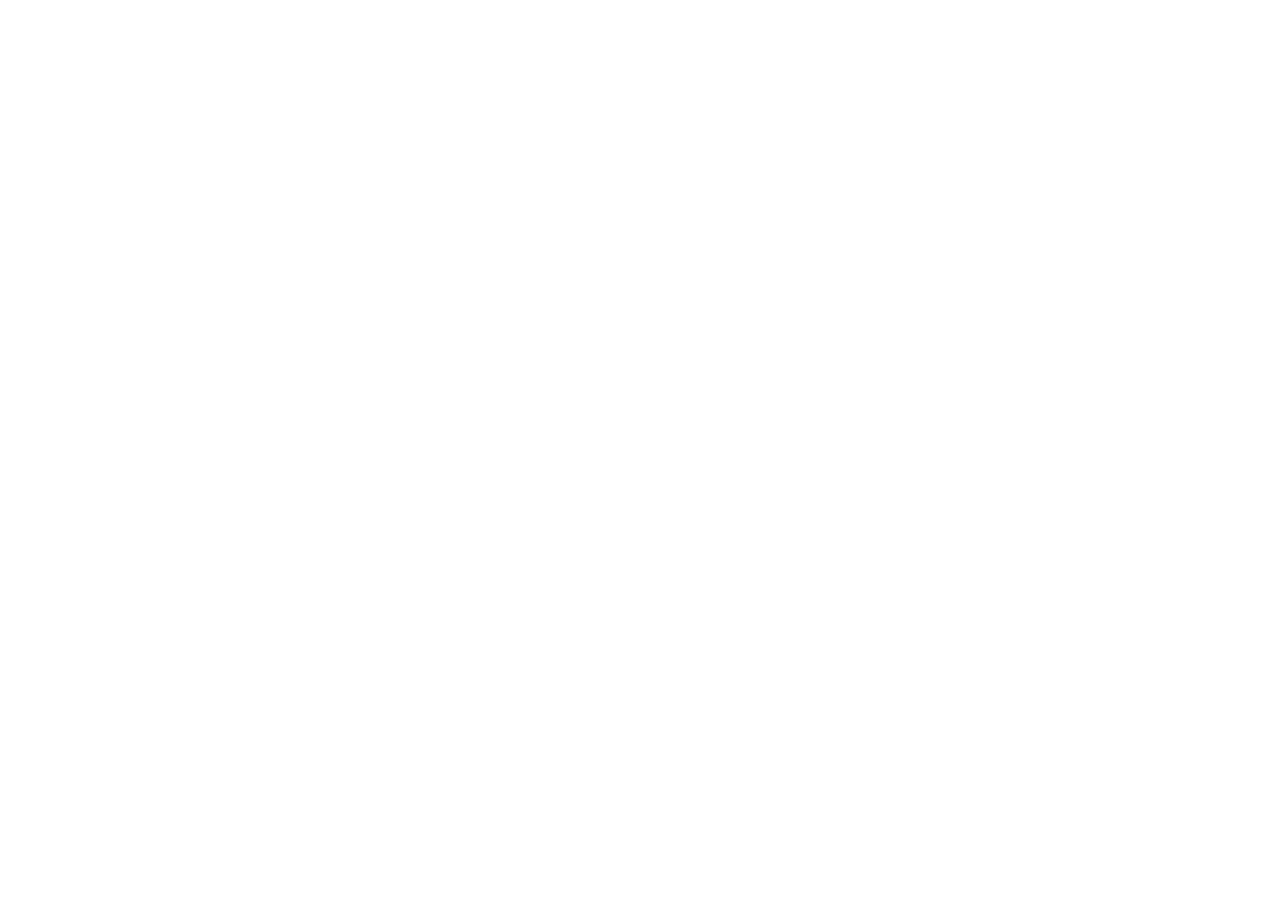
==== experiment/simulation/index.html @ cf4b11cc "Initial commit" ====
<!DOCTYPE html>
<html>
<head>
	<!-- Add CSS at the head of HTML file -->
    <link rel="stylesheet" href="./css/main.css">
</head>
<body>
		<!-- Your code goes here-->

	<!-- Add JS at the bottom of HTML file --> 
        <script src="./js/main.js"></script>
</body>
</html>
---- experiment/simulation/css/main.css ----
/* You CSS goes in here */
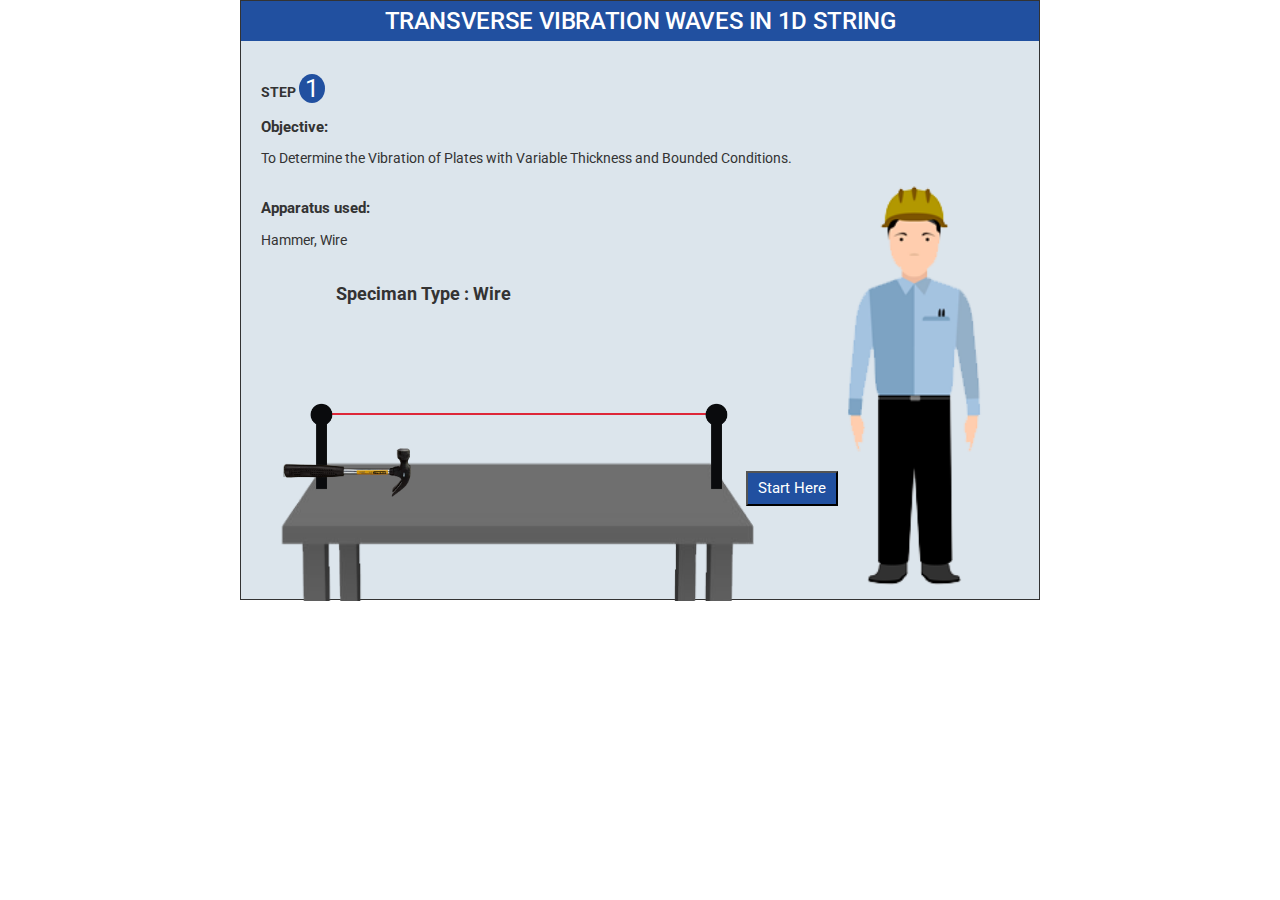
==== commit c86d311b: "mm001" ====
--- a/experiment/simulation/index.html
+++ b/experiment/simulation/index.html
@@ -1,13 +1,276 @@
 <!DOCTYPE html>
-<html>
+
+<html lang="en">
+
 <head>
-	<!-- Add CSS at the head of HTML file -->
-    <link rel="stylesheet" href="./css/main.css">
+
+    <meta charset="UTF-8">
+
+    <meta name="viewport" content="width=device-width, initial-scale=1.0">
+
+    <title>Virtual Labs</title>
+
+<!-- BEGIN BASE CSS STYLE -->
+    <link href="https://fonts.googleapis.com/css?family=Roboto:400,300,100,500,700,900" rel="stylesheet"type="text/css">
+    <link href="bootstrap.css" rel="stylesheet" type="text/css">
+    <link href="iitstyle.css" rel="stylesheet" type="text/css">
+    
+
+    <link href="font-awesome-4.7.0/css/font-awesome.min.css" rel="stylesheet" />
+
+    <link rel="stylesheet" href="style.css">
+
+    <script type="text/javascript" src="jquerymin.js"></script>
+
+    <script src="https://ajax.googleapis.com/ajax/libs/jquery/3.3.1/jquery.min.js"></script>
+
+    <script src="https://kit.fontawesome.com/afa6483c49.js" crossorigin="anonymous"></script>
+
+    <script type="text/javascript" src="main.js"></script>
+
+    <script>
+
+        var simsubscreennum=0;
+
+        var temp=0;
+
+    </script>
+
 </head>
-<body>
-		<!-- Your code goes here-->
-
-	<!-- Add JS at the bottom of HTML file --> 
-        <script src="./js/main.js"></script>
+
+<body style="margin:0; font-family: verdana;" >
+
+<table align="center">
+<tr><td>
+
+    <div id="simscreen">
+
+        <div id="title"><h3>Transverse Vibration Waves in 1D string</h3></div>
+
+
+
+         <!-- Scene 1 -->
+
+
+
+        <div class="simsubscreen" id="canvas1" ></br>
+
+            <strong class="incanvas">STEP</strong>
+
+            <span class="circlebg">&nbsp;1&nbsp;</span>
+
+            <p class="incanvas" style="font-size:15px;"><strong>Objective:</strong></p>
+
+            <p class="incanvas" style="font-size:14px;">To Determine the Vibration of Plates with Variable Thickness and Bounded Conditions.</p></br>
+
+            <p class="incanvas" style="font-size:15px;"><strong>Apparatus used:</strong></p>
+
+            <p class="incanvas" style="font-size:14px;">Hammer, Wire</p></br>
+
+
+            <img src="images/table.png" style="position: absolute; top: 400px; left: 20px; height: 150px; width: 500px;">
+            <img src="images/wirered.png" style="position: absolute; top: 360px; left: 70px; height: 6px; width: 395px;">
+            <img src="images/pin.png" style="position: absolute; top: 345px; left: 50px; height: 100px;">
+			<img src="images/pin.png" style="position: absolute; top: 345px; left: 445px; height: 100px;">
+			<img src="images/hammer.png" style="position: absolute; left: 5px; top: 290px; height: 130px; transform-origin: center bottom; transform: rotate(90deg); visibility: visible;">
+
+			<img src="images/man.png" style="position:absolute; left: 585px; top: 130px; height: 405px;" title="Man" />
+
+            <p class="incanvas" style="font-size:18px; text-align: center; position:absolute; left: 75px; top: 220px;"><strong>Speciman Type : Wire</strong></p>
+
+            <input type="button" id="nextButton1" style="position:absolute; left: 495px; top: 420px; cursor:pointer; font-size: 15px; background-color: #2150a0; padding-top: 5px; color: #FFF; padding-bottom: 5px" value="&nbsp;Start Here&nbsp;" onclick="navNext1()"/>
+
+        </div>
+<!----------------------
+            <img style="position:absolute; left:730px; top:480px; cursor:pointer;" id="nextButton1" onClick="navNext1()" src="Next.png" />
+---------------------->
+        
+
+
+        <!-- Step 2 -->
+
+
+        <div class="simsubscreen" id="canvas2" style="visibility:hidden;"></br>
+
+            <strong class="incanvas" style="position: absolute; left: 0px; top: 30px;">STEP</strong>
+
+            <span class="circlebg" style="position: absolute; left: 60px; top: 35px;">&nbsp;2&nbsp;</span>
+
+            <span style="position: absolute; left: 105px; top: 40px; visibility: ;" id="s1a">Select Following Parameters</span>
+            <span style="position: absolute; left: 105px; top: 40px; visibility: hidden;" id="s1b">Click on Hammer to hit on the wire</span>
+			<span style="position: absolute; left: 20px; top: 90px;"><strong>Case</strong></span>
+
+            <span style="position: absolute; left: 20px; top: 130px;"><strong>Length</strong></span>
+
+			<span style="position: absolute; left: 20px; top: 170px;"><strong>Diameter</strong></span>
+			
+            <span style="position: absolute; left: 20px; top: 210px;"><strong>Time</strong></span>
+
+            <select id="x1" style="position: absolute; left: 185px; top: 88px; width: 150px; padding-top: 2px; padding-bottom: 2px;">
+                
+                <option value="">--Select--</option>
+				<option value="bwor">Brick Wall on Right</option>
+				<option value="lslhsr">Light String on Left Heavy String on Right</option>
+				<option value="uc">Uniform Case</option>
+				<option value="hsllsr">Heavy String on Left Light String on Right</option>
+				<option value="zmsr">Zero Mass String on Right</option>
+
+            </select>
+
+			<select id="x2" style="position: absolute; left: 185px; top: 128px; width: 150px; padding-top: 2px; padding-bottom: 2px;">
+                
+                <option value="">--Select--</option>
+
+                <option>5 Cm</option>
+
+            </select>
+
+            <select id="x3" style="position: absolute; left: 185px; top: 168px; width: 150px; padding-top: 2px; padding-bottom: 2px;">
+                
+                <option value="">--Select--</option>
+
+                <option>0.1 mm</option>
+
+                <option>0.2 mm</option>
+
+            </select>
+            
+			<select id="x4" style="position: absolute; left: 185px; top: 208px; width: 150px; padding-top: 2px; padding-bottom: 2px;">
+                
+                <option value="">--Select--</option>
+
+                <option value="1/2">1/2 Sec.</option>
+
+                <option value="1">1 Sec.</option>
+
+                <option value="2">2 Sec.</option>
+
+            </select>
+
+            <span id="fillBox" style="position: absolute; left: 185px; top: 250px; color: red;"></span>
+
+            <input class="incanvas" id="show1" type="button" name="Submit" value="Submit" style="position: absolute; left: 15px; top: 235px; width: 65px;padding-top: 5px; padding-bottom: 5px; background-color: #2150a0; color: #FFF;" onclick="showhammer()"/>
+
+			<input class="incanvas" id="" type="button" name="Reset" value="Reset" style="position: absolute; left: 100px; top: 235px; width: 65px;padding-top: 5px; padding-bottom: 5px; background-color: #2150a0; color: #FFF;" onclick="reset()"/>
+
+			<img src="images/table.png" id="ttop" style="position: absolute; top: 400px; left: 20px; height: 150px; width: 500px; visibility: hidden;">
+<!-- Case 1 -->
+			<img src="images/Wavebg2.gif" id="gif1" style="position: absolute; top: 330px; left: 70px; height: 70px; width: 398px; visibility: hidden;" >
+<!-- Case 2 -->			
+			<img src="images/wave2bg.gif" id="gif2" style="position: absolute; top: 320px; left: 70px; height: 70px; width: 398px; visibility: hidden;" >
+<!-- Case 3 -->
+			<img src="images/wavebg3.gif" id="gif3" style="position: absolute; top: 330px; left: 70px; height: 70px; width: 398px; visibility: hidden;" >
+<!-- Case 4 -->
+			<img src="images/wavebg4.gif" id="gif4" style="position: absolute; top: 308px; left: 70px; height: 70px; width: 398px; visibility: hidden;" >
+<!-- Case 5 -->
+			<img src="images/wavebg5.gif" id="gif5" style="position: absolute; top: 330px; left: 70px; height: 70px; width: 398px; visibility: hidden;" >
+
+<!-- Case 1 -->
+			<img src="images/wirered.png" id="wiregif1" style="position: absolute; top: 360px; left: 70px; height: 6px; width: 395px; visibility: hidden;">
+<!-- Case 2 -->
+			<img src="images/wire90.png" id="wirerotate1" style="position: absolute; top: 355px; left: 186px; height: 4px; width: 250px; transform: rotate(90deg); visibility: hidden;">
+
+			<img src="images/wire2.png" id="wiregif2" style="position: absolute; top: 356px; left: 70px; height: 15px; width: 395px; visibility: hidden;">
+<!-- Case 3 -->
+			<img src="images/wirered.png" id="wiregif3" style="position: absolute; top: 363px; left: 70px; height: 4px; width: 395px; visibility: hidden;">
+<!-- Case 4 -->
+			<img src="images/wire90.png" id="wirerotate2" style="position: absolute; top: 355px; left: 80px; height: 4px; width: 250px; transform: rotate(90deg); visibility: hidden;">
+
+			<img src="images/wire3.png" id="wiregif4" style="position: absolute; top: 356px; left: 70px; height: 15px; width: 395px; visibility: hidden;">
+<!-- Case 5 -->
+			<img src="images/wire90.png" id="wirerotate3" style="position: absolute; top: 355px; left: 186px; height: 4px; width: 250px; transform: rotate(90deg); visibility: hidden;">
+
+			<img src="images/wirered.png" id="wiregif5" style="position: absolute; top: 360px; left: 70px; height: 6px; width: 395px; visibility: hidden;">
+
+<!-- pin and wall -->
+			<img src="images/pin.png" id="pinside1" style="position: absolute; top: 345px; left: 50px; height: 100px; visibility: hidden;">
+
+			<img src="images/pin.png" id="pinside2" style="position: absolute; top: 345px; left: 445px; height: 100px; visibility: hidden;">
+
+			<img src="images/wall.png" id="wallside1" style="position: absolute; top: 320px; left: 445px; height: 120px; visibility: hidden;">
+<!-- Case 1 -->
+			<img src="images/graph/bhc.jpg" id="graph1_1" style="position: absolute; top: 45px; left: 510px; height: 215px; border: 2px dashed #000; visibility: hidden;">
+			<img src="images/graph/bhr.jpg" id="graph1_2" style="position: absolute; top: 300px; left: 510px; height: 215px; border: 2px dashed #000; visibility: hidden;">
+<!-- Case 2 -->
+			<img src="images/graph/dummy.jpg" id="graph2_1" style="position: absolute; top: 45px; left: 510px; height: 215px; border: 2px dashed #000; visibility: hidden;">
+			<img src="images/graph/dummy.jpg" id="graph2_2" style="position: absolute; top: 300px; left: 510px; height: 215px; border: 2px dashed #000; visibility: hidden;">
+<!-- Case 3 -->
+			<img src="images/graph/bhc1.jpg" id="graph3_1" style="position: absolute; top: 45px; left: 510px; height: 215px; border: 2px dashed #000; visibility: hidden;">
+			<img src="images/graph/bhc1.jpg" id="graph3_2" style="position: absolute; top: 300px; left: 510px; height: 215px; border: 2px dashed #000; visibility: hidden;">
+<!-- Case 4 -->
+			<img src="images/graph/dummy.jpg" id="graph4_1" style="position: absolute; top: 45px; left: 510px; height: 215px; border: 2px dashed #000; visibility: hidden;">
+			<img src="images/graph/dummy.jpg" id="graph4_2" style="position: absolute; top: 300px; left: 510px; height: 215px; border: 2px dashed #000; visibility: hidden;">
+<!-- Case 5 -->
+			<img src="images/graph/bhc2.jpg" id="graph5_1" style="position: absolute; top: 45px; left: 510px; height: 215px; border: 2px dashed #000; visibility: hidden;">
+			<img src="images/graph/bhr2.jpg" id="graph5_2" style="position: absolute; top: 300px; left: 510px; height: 215px; border: 2px dashed #000; visibility: hidden;">
+			<img src="images/mode02.gif" id="graph2" style="position: absolute; top: 45px; left: 360px; height: 215px; border: 2px dashed #000; visibility: hidden;">
+
+			
+            
+            
+
+			<!-- <img src="images/platesurface.png" id="platetop1"  style="position: absolute; top: 295px; left: 155px; height: 220px; visibility: hidden;"> -->
+
+			<img src="images/hammer.png" id="hammer1"  style="position: absolute; left: 5px; top: 290px; height: 130px; transform-origin: center bottom; transform: rotate(90deg); visibility: visible; visibility: hidden;">
+			
+            <span class="blink_me" id="hammerarrow1" style="position:absolute; font-size: 35px; left: 100px; top: 415px; visibility: hidden;"><strong><i class="fa fa-arrow-up"></i></strong></span>
+
+			<img src="images/transbox.png" id="cond1"  style="position: absolute; left: 30px; top: 390px; width: 135px; height: 65px; visibility: hidden;" onclick="showgraph1()">
+			<img src="images/transbox.png" id="cond2"  style="position: absolute; left: 30px; top: 390px; width: 135px; height: 65px; visibility: hidden;" onclick="showgraph2()">
+			<img src="images/transbox.png" id="cond3"  style="position: absolute; left: 30px; top: 390px; width: 135px; height: 65px; visibility: hidden;" onclick="showgraph3()">
+			<img src="images/transbox.png" id="cond4"  style="position: absolute; left: 30px; top: 390px; width: 135px; height: 65px; visibility: hidden;" onclick="showgraph4()">
+			<img src="images/transbox.png" id="cond5"  style="position: absolute; left: 30px; top: 390px; width: 135px; height: 65px; visibility: hidden;" onclick="showgraph5()">
+
+            <!--Blinking arrowcubox  -->
+            <span class="blink_me" id="arrowcubox" style="position:absolute; font-size: 40px; left:735px; top:440px; color: ; visibility: hidden;"><strong><i class="fa fa-arrow-down"></i></strong></span>
+
+            <img src="images/Next.png" style="position:absolute; left:730px; top:480px; cursor:pointer; visibility: hidden;" id="nextButton2" onClick="navNext2()"  />
+
+        </div>
+
+ 
+
+        <!-- Step 3 -->
+
+
+
+        <div class="simsubscreen" id="canvas3" style="visibility:hidden;"></br>
+
+            <strong class="incanvas">STEP</strong>
+
+            <span class="circlebg">&nbsp;3&nbsp;</span>
+
+            <p class="steptext">&nbsp;Click on the cubes to take them out of the curing tank.</p><br><br>
+
+
+
+
+
+            <!--Blinking arrowcuringnext  -->
+            <span class="blink_me" id="arrowcuringnext" style="position:absolute; font-size: 40px; left:730px; top:430px; visibility: ;"><strong><i class="fa fa-arrow-down"></i></strong></span>    
+
+            <img src="images/Next.png" style="position:absolute; left:730px; top:480px; cursor:pointer; visibility: ;" id="nextButton3" onClick="navNext3()" />
+
+                    
+
+            <!---img style="position:absolute; left:10px; top:480px; cursor:pointer;" id="backButton3" onClick="navBack3()" src="Back.png" /--->
+
+        </div>
+
+      
+
+    </div><!--- First Div---->
+    
+</td></tr>
+</table>
+
 </body>
+<!---i class="fa fa-arrow-right" style="color: #82C91E"></i>
+<i class="fa fa-arrow-left" style="color: #82C91E"></i>
+<i class="fa fa-arrow-down" style="color: #82C91E"></i>
+<i class="fa fa-arrow-up" style="color: #82C91E"></i>
+<i class="fa fa-chevron-circle-right" style="color: #82C91E"></i>
+<i class="fas fa-hand-point-right" style="color: #82C91E"></i--->
 </html>
+
+
--- a/experiment/simulation/iitstyle.css
+++ b/experiment/simulation/iitstyle.css
@@ -0,0 +1,14769 @@
+/* --------------------------------------
+
+1. Loading
+2. Bootstrap Overrides
+3. Typography
+4. Tables
+5. Form controls
+6. Buttons component
+7. Dropdown menu
+8. Nav bars
+9. Pagination
+10. Progress bar
+11. Labels & Badges
+12. Thumbnails
+13. Media
+14. List groups
+15. Panels
+16. Breadcrumb
+17. Search
+18. Footer
+19. Main Content
+20. Pulse
+21. To Top
+22. Menu Icons
+23. Office Sidebar
+24. Smart Forms
+25. Webkit Scrollbar
+26. login modal
+27. Enlarge Panel
+28. Accordion
+29. Video Alert
+30. Button
+31. Carousel
+32. Panel
+33. Map
+34. Chartist
+35. Cards
+36. Table-dark
+37. 404
+38. Container
+39. Cookie Modal
+40. Invoice
+41. Market Buttons
+42. login
+43. CHat Application
+44. Fullcalendar
+45. Scrumboard
+46. Dropzone
+47. Widget Weather
+48. Sidebar
+--------------------------------------------------------*/
+/** ************************************* **
+	DO NOT CHANGE ANYTHING HERE!
+	REWRITE IN A CUSTOM CSS FILE IF REQUIRED!
+ ** ************************************* **/
+
+@import url('custom.css');
+@import url('../plugins/animate/animate.min.css');
+@import url('../plugins/awesome-bootstrap-checkbox/awesome-bootstrap-checkbox.css');
+@import url('../fonts/font-awesome-4.7.0/css/font-awesome.min.css');
+@import url('../fonts/ionicons/css/ionicons.min.css');
+@import url('../fonts/simple-line-icons/css/simple-line-icons.css');
+@import url('../fonts/line-icons/line-icons.css');
+@import url('../fonts/line-icons-pro/line-icons-pro.css');
+@import url('../fonts/linea/arrows/linea-icons.css');
+@import url('../fonts/linea/basic/linea-icons.css');
+@import url('../fonts/linea/ecommerce/linea-icons.css');
+@import url('../fonts/linea/software/linea-icons.css');
+@import url('../fonts/material_icon/icon.css');
+@import url('../fonts/weather-icons/css/weather-icons.css');
+@import url('../fonts/weather-icons/css/weather-icons-wind.css');
+@import url('../fonts/ionicons/css/ionicons.min.css');
+
+/**	1. Loading
+*************************************************** **/
+.preloader .loading h2, .preloader .loading .progress {
+    display: none;
+}
+
+.preloader {
+    position: fixed !important;
+    top: 0;
+    left: 0;
+    bottom: 0;
+    right: 0;
+    background: #FFFFFF;
+    z-index: 99999;
+}
+
+.preloader:after {
+    content: "loading..";
+    position: absolute;
+    top: 45%;
+    left: 49.7%;
+    margin: 20px 0 0 -15px;
+}
+
+.loading {
+    width: 60px;
+    height: 60px;
+    position: absolute;
+    top: 43%;
+    left: 50%;
+    margin: -20px 0 0 -20px;
+}
+
+
+.lds-circle {
+    display: inline-block;
+    transform: translateZ(1px);
+}
+
+.lds-circle > div {
+    display: inline-block;
+    width: 50px;
+    height: 50px;
+    margin: 0;
+    background: #4076e0;
+    animation: lds-circle 2.4s cubic-bezier(0, 0.2, 0.8, 1) infinite;
+}
+
+@keyframes lds-circle {
+    0%, 100% {
+        animation-timing-function: cubic-bezier(0.5, 0, 1, 0.5);
+    }
+    0% {
+        transform: rotateY(0deg);
+    }
+    50% {
+        transform: rotateY(1800deg);
+        animation-timing-function: cubic-bezier(0, 0.5, 0.5, 1);
+    }
+    100% {
+        transform: rotateY(3600deg);
+    }
+}
+
+/**	2. Bootstrap Overrides
+*************************************************** **/
+body *:not(.fa):not([class^="icon-"]):not(.material-icons):not(.icons):not(.wi):not(.glyphicon):not(.icon) {
+    font-family: "Roboto", Helvetica Neue, Helvetica, Arial, sans-serif !important;
+}
+
+html {
+    height: 100%;
+}
+
+body {
+    position: relative;
+    min-height: 100%;
+    background-color: #ffffff;
+    overflow-x: hidden !important;
+}
+
+a {
+    cursor: pointer;
+    text-decoration: none !important;
+}
+
+a:focus {
+    outline: 0;
+}
+
+figure {
+    position: relative;
+}
+
+figcaption {
+    position: absolute;
+    bottom: 0;
+    opacity: 0;
+    visibility: hidden;
+    width: 100%;
+    color: #fff;
+    padding: 10px 15px;
+    z-index: 2;
+    background-color: rgba(0, 0, 0, 0.7);
+    -webkit-transition: all ease-in-out 0.2s;
+    -o-transition: all ease-in-out 0.2s;
+    transition: all ease-in-out 0.2s;
+}
+
+figure:hover figcaption {
+    opacity: 1;
+    visibility: visible;
+}
+
+.hr-condensed {
+    margin-top: 10px;
+    margin-bottom: 10px;
+}
+
+.row-seamless {
+    margin-left: 0;
+    margin-right: 0;
+}
+
+.row-seamless > div[class*=col-] {
+    padding-left: 0;
+    padding-right: 0;
+}
+
+.navbar-default {
+    background-color: #ffffff;
+    /*background-color: #E0FFFF; */      /* header color */
+    border-color: #e7e7e7;
+    /*box-shadow: 5px 10px #E6E7EC;*/
+    /*-webkit-box-shadow: 0 7px 6px -6px #777;
+       -moz-box-shadow: 0 7px 6px -6px #777;
+            box-shadow: 0 7px 6px -6px #777;*/  /* header shadow */
+} 
+
+.navbar-default .navbar-nav > .active > a, .navbar-default .navbar-nav > .active > a:hover, .navbar-default .navbar-nav > .active > a:focus,
+.navbar-default .navbar-nav > .open > a, .navbar-default .navbar-nav > .open > a:hover, .navbar-default .navbar-nav > .open > a:focus {
+    background-color: #ffffff;
+    /*background-color: #40ADF4;*/
+    /*color: #fff; */ /* active text color */
+}
+
+.navbar.navbar-default.navbar-transparent.affix {
+    border-bottom: 1px solid #dddddd;
+}
+
+.panel,
+.panel-heading,
+.alert,
+.label,
+.btn,
+.dropdown-menu,
+.img-thumbnail,
+.modal-content,
+.pagination a,
+.input-sm,
+.form-control,
+.checkbox label::before,
+.thumbnail,
+.input-group-addon,
+.fc-state-default.fc-corner-left,
+.fc-state-default.fc-corner-right,
+.fc-event,
+.sweet-alert,
+.sweet-alert input,
+.ranges li,
+.popover-title,
+.popover,
+.select2-container--default .select2-selection--single,
+.select2-container--default .select2-selection--multiple,
+.nav-tabs > li > a {
+    border-radius: 0 !important;
+}
+
+.fa {
+    speak: none;
+    font-style: normal;
+    font-weight: normal;
+    font-variant: normal;
+    text-transform: none;
+    line-height: 1;
+    min-width: 1em;
+    display: inline-block;
+    text-align: center;
+    font-size: 16px;
+    vertical-align: middle;
+    position: relative;
+    top: -1px;
+    /*color: #a0a0a0;*/
+    -webkit-font-smoothing: antialiased;
+}
+
+/**	3. Typography
+*************************************************** **/
+h1,
+h2,
+h3,
+h4,
+h5,
+h6,
+.h1,
+.h2,
+.h3,
+.h4,
+.h5,
+.h6 {
+    letter-spacing: -0.015em;
+}
+
+h1 > .label,
+h2 > .label,
+h3 > .label,
+h4 > .label,
+h5 > .label,
+h6 > .label,
+.h1 > .label,
+.h2 > .label,
+.h3 > .label,
+.h4 > .label,
+.h5 > .label,
+.h6 > .label,
+h1 > .badge,
+h2 > .badge,
+h3 > .badge,
+h4 > .badge,
+h5 > .badge,
+h6 > .badge,
+.h1 > .badge,
+.h2 > .badge,
+.h3 > .badge,
+.h4 > .badge,
+.h5 > .badge,
+.h6 > .badge {
+    vertical-align: middle;
+    margin-top: -2px;
+}
+
+h1 > .label.pull-right,
+h2 > .label.pull-right,
+h3 > .label.pull-right,
+h4 > .label.pull-right,
+h5 > .label.pull-right,
+h6 > .label.pull-right,
+.h1 > .label.pull-right,
+.h2 > .label.pull-right,
+.h3 > .label.pull-right,
+.h4 > .label.pull-right,
+.h5 > .label.pull-right,
+.h6 > .label.pull-right,
+h1 > .badge.pull-right,
+h2 > .badge.pull-right,
+h3 > .badge.pull-right,
+h4 > .badge.pull-right,
+h5 > .badge.pull-right,
+h6 > .badge.pull-right,
+.h1 > .badge.pull-right,
+.h2 > .badge.pull-right,
+.h3 > .badge.pull-right,
+.h4 > .badge.pull-right,
+.h5 > .badge.pull-right,
+.h6 > .badge.pull-right {
+    margin-top: 3px;
+}
+
+h1 small,
+h2 small,
+h3 small,
+h4 small,
+h5 small,
+h6 small,
+.h1 small,
+.h2 small,
+.h3 small,
+.h4 small,
+.h5 small,
+.h6 small {
+    font-size: 13px;
+}
+
+h1 small.display-block,
+h2 small.display-block,
+h3 small.display-block,
+h4 small.display-block,
+h5 small.display-block,
+h6 small.display-block,
+.h1 small.display-block,
+.h2 small.display-block,
+.h3 small.display-block,
+.h4 small.display-block,
+.h5 small.display-block,
+.h6 small.display-block {
+    margin-top: 3px;
+}
+
+h1 > [class*=icon-],
+h2 > [class*=icon-],
+h3 > [class*=icon-],
+.h1 > [class*=icon-],
+.h2 > [class*=icon-],
+.h3 > [class*=icon-] {
+    top: -2px;
+}
+
+h1 small,
+h2 small,
+h3 small,
+.h1 small,
+.h2 small,
+.h3 small {
+    font-size: 13px;
+}
+
+.heading-divided {
+    margin-bottom: 15px;
+    padding-bottom: 10px;
+    border-bottom: 1px solid #ddd;
+}
+
+a,
+button,
+input,
+textarea {
+    outline: 0;
+}
+
+mark,
+.mark {
+    background-color: #333333;
+    padding: 2px 6px;
+    color: #fff;
+}
+
+a.text-muted:hover {
+    color: #333333;
+}
+
+svg {
+    display: block;
+}
+
+.svg-inline svg {
+    display: inline-block;
+}
+
+.svg-center svg {
+    margin: auto;
+}
+
+.no-transitions * {
+    -webkit-transition: none !important;
+    -o-transition: none !important;
+    transition: none !important;
+}
+
+.btn,
+.navbar-link,
+.nav-tabs > li > a,
+.nav-tabs > li > a:after,
+.nav-pills > li > a,
+.nav li > a > .label,
+.nav li > a > .badge,
+.breadcrumb > li > a,
+.breadcrumb-elements > li > a,
+.tt-suggestion,
+.tokenfield .token,
+.selectboxit-btn,
+.bootstrap-select .btn-default,
+.select2-results__option,
+.select2-selection__choice__remove,
+.dropdown-menu > li > a,
+.dropdown-menu > li > label,
+.wizard .actions a,
+.checker span:after,
+.choice span:after,
+.selectboxit-option-anchor,
+.dt-autofill-list ul li,
+.dt-autofill-button .btn,
+.dataTable .select-checkbox:before,
+.dataTable .select-checkbox:after,
+.pika-button,
+.sp-input,
+.navbar-nav > li > a,
+.dropdown-content-footer a,
+.icons-list > li > a,
+.picker__nav--prev,
+.picker__nav--next,
+.multiselect.btn-default,
+.list-group-item,
+.pagination > li > a,
+.pagination > li > span,
+.pager > li > a,
+.pager > li > span,
+.datepicker-dropdown .day,
+a.label,
+a.badge,
+.ui-datepicker-buttonpane > button,
+.ui-button,
+.ui-menu-item,
+.ui-selectmenu-button,
+.ui-datepicker a,
+.media-link,
+.menu-list li > a,
+.plupload_file_action > a,
+.dataTables_paginate .paginate_button,
+.dataTables_filter input,
+.dt-button,
+.picker__list-item,
+.picker__day,
+.picker__footer,
+.sp-replacer,
+.sp-cancel,
+.sp-choose,
+.sp-palette-toggle,
+.daterangepicker td,
+.daterangepicker th,
+.noUi-handle,
+.fc-button,
+.plupload_button,
+.picker__footer button,
+.picker__list button,
+.AnyTime-btn,
+.plupload_filelist li,
+.password-indicator-group.input-group-addon,
+.password-indicator-label-absolute,
+.select2-selection--single:not([class*=bg-]),
+.select2-selection--multiple:not([class*=bg-]) .select2-selection__choice,
+.bootstrap-select.btn-group .dropdown-menu > li > a .check-mark {
+    -webkit-transition: all ease-in-out 0.15s;
+    -o-transition: all ease-in-out 0.15s;
+    transition: all ease-in-out 0.15s;
+}
+
+.close,
+.tag [data-role="remove"] {
+    -webkit-transition: opacity ease-in-out 0.15s;
+    -o-transition: opacity ease-in-out 0.15s;
+    transition: opacity ease-in-out 0.15s;
+}
+
+.checker span {
+    -webkit-transition: border-color ease-in-out 0.15s;
+    -o-transition: border-color ease-in-out 0.15s;
+    transition: border-color ease-in-out 0.15s;
+}
+
+.table tr,
+.table th,
+.table td,
+.htContextMenu td,
+.ranges ul li {
+    -webkit-transition: background-color ease-in-out 0.15s;
+    -o-transition: background-color ease-in-out 0.15s;
+    transition: background-color ease-in-out 0.15s;
+}
+
+.letter-icon {
+    width: 16px;
+    display: block;
+}
+
+.content-divider {
+    text-align: center;
+    position: relative;
+    z-index: 1;
+}
+
+.content-divider > span {
+    background-color: #f5f5f5;
+    display: inline-block;
+    padding-left: 12px;
+    padding-right: 12px;
+}
+
+.panel .content-divider > span,
+.tab-content-bordered .content-divider > span,
+.modal .content-divider > span {
+    background-color: #fff;
+}
+
+.content-divider > span:before {
+    content: "";
+    position: absolute;
+    top: 50%;
+    left: 0;
+    height: 1px;
+    background-color: #ddd;
+    width: 100%;
+    z-index: -1;
+}
+
+.icon-object {
+    border-radius: 50%;
+    text-align: center;
+    margin: 10px;
+    border-width: 3px;
+    border-style: solid;
+    padding: 20px;
+    display: inline-block;
+}
+
+.icon-object > i {
+    font-size: 32px;
+    top: 0;
+}
+
+.img-preview {
+    max-height: 70px;
+}
+
+.video-container {
+    position: relative;
+    padding-bottom: 56.25%;
+    height: 0;
+    overflow: hidden;
+}
+
+.video-container iframe,
+.video-container object,
+.video-container embed {
+    position: absolute;
+    top: 0;
+    left: 0;
+    width: 100%;
+    height: 100%;
+}
+
+.position-left {
+    margin-right: 7px;
+}
+
+.position-right {
+    margin-left: 7px;
+}
+
+.bg-dark {
+    background-color: #333333 !important;
+    color: #fff;
+}
+
+a.bg-dark:hover,
+a.bg-dark:focus {
+    background-color: #222222;
+}
+
+.bg-primary {
+    color: #fff;
+    background-color: #4076e0;
+}
+
+a.bg-primary:hover,
+a.bg-primary:focus {
+    background-color: #0069d9;
+}
+
+.bg-success {
+    color: #fff;
+    background-color: #28a745;
+}
+
+a.bg-success:hover,
+a.bg-success:focus {
+    background-color: #3d8b40;
+}
+
+a.bg-success:hover,
+a.bg-success:focus {
+    background-color: #28a745;
+}
+
+.bg-info {
+    color: #fff;
+    background-color: #17a2b8;
+}
+
+a.bg-info:hover,
+a.bg-info:focus {
+    background-color: #008fa1;
+}
+
+a.bg-info:hover,
+a.bg-info:focus {
+    background-color: #17a2b8;
+}
+
+.bg-warning {
+    color: #fff;
+    background-color: #ffc107;
+}
+
+a.bg-warning:hover,
+a.bg-warning:focus {
+    background-color: #ee3900;
+}
+
+a.bg-warning:hover,
+a.bg-warning:focus {
+    background-color: #ffc107;
+}
+
+.bg-danger {
+    color: #fff;
+    background-color: #dc3545;
+}
+
+a.bg-danger:hover,
+a.bg-danger:focus {
+    background-color: #ea1c0d;
+}
+
+a.bg-danger:hover,
+a.bg-danger:focus {
+    background-color: #dc3545;
+}
+
+#header {
+    margin: 0;
+    padding: 0;
+    position: relative;
+    border-bottom-width: 0;
+}
+
+@media (min-width: 768px) {
+    .page-header-fixed {
+        position: fixed;
+        top: 0;
+        left: 0;
+        right: 0;
+        z-index: 1030;
+    }
+}
+
+@media (max-width: 768px) {
+    .has-fixed-header {
+        padding-top: 0 !important;
+    }
+}
+
+#header {
+    background-color: #ffffff;
+    color: #fff;
+    margin-bottom: 0px;
+}
+
+#header .page-title small {
+    color: rgba(255, 255, 255, 0.5);
+}
+
+#header .form-control-feedback,
+#header .input-group-addon {
+    color: rgba(255, 255, 255, 0.75);
+}
+
+#header .heading-text > a {
+    color: #fff;
+}
+
+#header .form-control {
+    border-bottom-color: rgba(255, 255, 255, 0.3);
+    color: #fff;
+}
+
+#header .form-control::-moz-placeholder {
+    color: rgba(255, 255, 255, 0.75);
+    opacity: 1;
+}
+
+#header .form-control:-ms-input-placeholder {
+    color: rgba(255, 255, 255, 0.75);
+}
+
+#header .form-control::-webkit-input-placeholder {
+    color: rgba(255, 255, 255, 0.75);
+}
+
+#header .form-control:focus {
+    border-bottom-color: #fff;
+    -webkit-box-shadow: 0 1px 0 #fff;
+    box-shadow: 0 1px 0 #fff;
+}
+
+.text-highlight {
+    padding: 4px 6px;
+}
+
+.text-size-large {
+    font-size: 14px;
+}
+
+.text-size-base {
+    font-size: 13px;
+}
+
+.text-size-small {
+    font-size: 12px;
+}
+
+.text-size-mini {
+    font-size: 11px;
+}
+
+ul,
+ol {
+    padding-left: 25px;
+}
+
+.list > li,
+.list > li .list > li {
+    margin-top: 7px;
+}
+
+.list > li:first-child {
+    margin-top: 0;
+}
+
+.list-condensed > li,
+.list-condensed > li .list > li {
+    margin-top: 3px;
+}
+
+.list-extended > li,
+.list-extended > li .list > li {
+    margin-top: 11px;
+}
+
+ul.list-square {
+    list-style-type: square;
+}
+
+ul.list-circle {
+    list-style-type: circle;
+}
+
+.list-inline {
+    margin-left: 0;
+    font-size: 0;
+}
+
+.list-inline > li {
+    padding-left: 0;
+    padding-right: 20px;
+    font-size: 13px;
+}
+
+.list-inline > li:last-child {
+    padding-right: 0;
+}
+
+.list-inline-condensed > li {
+    padding-right: 10px;
+}
+
+.list-inline-separate > li {
+    padding-right: 20px;
+    position: relative;
+}
+
+.list-inline-separate > li:before {
+    content: '\2022';
+    position: absolute;
+    right: 8px;
+    color: #ccc;
+    top: 1px;
+}
+
+.list-inline-separate > li:last-child:before {
+    content: none;
+}
+
+.list-inline-bordered > li {
+    margin-right: 20px;
+    border-right: 1px solid #ddd;
+}
+
+.list-inline-bordered > li:last-child {
+    border-right: 0;
+}
+
+.list-icons {
+    padding-left: 0;
+}
+
+.list-icons li {
+    list-style: none;
+}
+
+.list-icons li i {
+    margin-right: 7px;
+}
+
+.list-feed {
+    margin: 0;
+    padding: 7px 0;
+    list-style: none;
+}
+
+.list-feed > li {
+    position: relative;
+    margin: 0;
+    padding-bottom: 20px;
+    padding-left: 28px;
+}
+
+.list-feed > li:before {
+    content: '';
+    position: absolute;
+    left: 0;
+    top: 5px;
+    width: 8px;
+    height: 8px;
+    background-color: #fff;
+    display: inline-block;
+    border-radius: 50%;
+    border: 2px solid #607D8B;
+    z-index: 3;
+}
+
+.list-feed > li:after {
+    content: '';
+    position: absolute;
+    top: 5px;
+    left: 3px;
+    bottom: -7px;
+    width: 0;
+    border-left: 1px solid #607D8B;
+    border-right: 1px solid #607D8B;
+    z-index: 2;
+}
+
+.list-feed > li:first-child:after {
+    top: 8px;
+}
+
+.list-feed > li:last-child {
+    padding-bottom: 0;
+}
+
+.list-feed > li:last-child:after {
+    content: none;
+}
+
+.list-feed > li[class*=border-]:before,
+.list-feed > li[class*=border-]:after {
+    border-color: inherit;
+}
+
+.list-feed-solid > li:before {
+    content: '';
+    width: 0;
+    height: 0;
+    border-width: 4px;
+}
+
+.list-feed-square > li:before {
+    content: '';
+}
+
+.list-feed-rhombus > li:before {
+    content: '';
+    -webkit-transform: rotate(45deg);
+    -ms-transform: rotate(45deg);
+    -o-transform: rotate(45deg);
+    transform: rotate(45deg);
+}
+
+.list-feed-time > li {
+    margin-left: 48px;
+}
+
+.list-feed-time > li .feed-time {
+    position: absolute;
+    left: -48px;
+    top: 0;
+    font-size: 12px;
+}
+
+.icons-list {
+    margin: 0;
+    padding: 0;
+    list-style: none;
+    line-height: 1;
+    font-size: 0;
+}
+
+.icons-list > li {
+    position: relative;
+    display: inline-block;
+    margin-left: 5px;
+    font-size: 13px;
+}
+
+.icons-list > li:first-child {
+    margin-left: 0;
+}
+
+.icons-list > li > a {
+    color: inherit;
+    display: block;
+    opacity: 1;
+    filter: alpha(opacity=100);
+}
+
+.icons-list > li > a:hover,
+.icons-list > li > a:focus {
+    opacity: 0.75;
+    filter: alpha(opacity=75);
+}
+
+.icons-list > li > a > i {
+    top: 0;
+}
+
+.icons-list > li > a > .caret {
+    margin-top: 0;
+    margin-bottom: 0;
+}
+
+.icons-list-extended > li {
+    margin-left: 10px;
+}
+
+dl {
+    margin-bottom: 0;
+}
+
+dt {
+    margin-bottom: 5px;
+    font-weight: 500;
+}
+
+dd + dt {
+    margin-top: 20px;
+}
+
+@media (min-width: 768px) {
+    .dl-horizontal dt + dd {
+        margin-top: 20px;
+    }
+
+    .dl-horizontal dt:first-child + dd {
+        margin-top: 0;
+    }
+}
+
+blockquote {
+    margin: 0;
+}
+
+blockquote img {
+    height: 42px;
+    float: left;
+    margin-right: 20px;
+}
+
+blockquote img.pull-right {
+    margin-right: 0;
+    margin-left: 20px;
+}
+
+blockquote footer,
+blockquote small,
+blockquote .small {
+    font-size: 13px;
+    margin-top: 7px;
+    display: block;
+}
+
+.blockquote-reverse,
+blockquote.pull-right {
+    padding-right: 20px;
+}
+
+code {
+    word-wrap: break-word;
+}
+
+kbd {
+    font-size: 11px;
+    vertical-align: text-top;
+    -webkit-box-shadow: none;
+    box-shadow: none;
+}
+
+pre {
+    padding: 20px;
+    margin: 0;
+    -moz-tab-size: 4;
+    -o-tab-size: 4;
+    tab-size: 4;
+    -webkit-hyphens: none;
+    -moz-hyphens: none;
+    -ms-hyphens: none;
+    hyphens: none;
+}
+
+/**	4. Tables
+*************************************************** **/
+th {
+    font-weight: 500;
+}
+
+.table {
+    margin-bottom: 0;
+}
+
+.table > thead > tr > th,
+.table > tbody > tr > th,
+.table > tfoot > tr > th,
+.table > thead > tr > td,
+.table > tbody > tr > td,
+.table > tfoot > tr > td {
+    vertical-align: middle;
+}
+
+.panel[class*=bg-] .table > thead > tr > th,
+.table[class*=bg-] > thead > tr > th,
+.panel[class*=bg-] .table > tbody > tr > th,
+.table[class*=bg-] > tbody > tr > th,
+.panel[class*=bg-] .table > tfoot > tr > th,
+.table[class*=bg-] > tfoot > tr > th,
+.panel[class*=bg-] .table > thead > tr > td,
+.table[class*=bg-] > thead > tr > td,
+.panel[class*=bg-] .table > tbody > tr > td,
+.table[class*=bg-] > tbody > tr > td,
+.panel[class*=bg-] .table > tfoot > tr > td,
+.table[class*=bg-] > tfoot > tr > td {
+    border-color: rgba(255, 255, 255, 0.2);
+}
+
+.table tr[class*=bg-] > td,
+.table tr[class*=bg-] > th {
+    border-color: #fff;
+}
+
+.table tr > td[class*=bg-],
+.table tr > th[class*=bg-] {
+    border-color: #fff;
+}
+
+.table > thead > tr[class*=border-bottom-] > th,
+.table > thead > tr[class*=border-bottom-] > td {
+    border-bottom-color: inherit;
+}
+
+.table > tbody > tr[class*=border-top-] > th,
+.table > tfoot > tr[class*=border-top-] > th,
+.table > tbody > tr[class*=border-top-] > td,
+.table > tfoot > tr[class*=border-top-] > td {
+    border-top-color: inherit;
+}
+
+.table > thead > tr > th {
+    border-bottom: 1px solid #bbb;
+}
+
+.table > tfoot > tr > th {
+    border-top: 1px solid #bbb;
+}
+
+.table .table {
+    background-color: #fff;
+}
+
+.table-responsive + .table-responsive > .table:not(.table-bordered):not(.table-framed),
+.table:not(.table-bordered):not(.table-framed) + .table:not(.table-bordered):not(.table-framed) {
+    border-top: 1px solid #ddd;
+}
+
+.panel-body + .table > tbody:first-child > tr:first-child > td,
+.panel-body + .table-responsive > .table > tbody:first-child > tr:first-child > td,
+.panel-body + .table > tbody:first-child > tr:first-child > th,
+.panel-body + .table-responsive > .table > tbody:first-child > tr:first-child > th {
+    border-top: 0;
+}
+
+.modal-body + .table-responsive > .table,
+.modal-body + .table {
+    border-bottom: 1px solid #ddd;
+}
+
+.modal-body + .table-responsive {
+    border: 0;
+}
+
+.panel[class*=bg-] > .panel-body + .table,
+.panel[class*=bg-] > .panel-body + .table-responsive {
+    border-color: #fff;
+}
+
+.table > thead > tr.border-solid > th,
+.table > thead > tr.border-solid > td {
+    border-bottom-width: 2px;
+}
+
+.table > tbody > tr.border-solid > td,
+.table > tfoot > tr.border-solid > td,
+.table > tbody > tr.border-solid > th,
+.table > tfoot > tr.border-solid > th {
+    border-top-width: 2px;
+}
+
+.table-bordered > thead > tr.border-solid:first-child > th,
+.table-bordered > thead > tr.border-solid:first-child > td {
+    border-bottom-width: 2px;
+}
+
+.table > thead > tr.border-double > th,
+.table > thead > tr.border-double > td {
+    border-bottom-width: 3px;
+    border-bottom-style: double;
+}
+
+.table > tbody > tr.border-double > td,
+.table > tfoot > tr.border-double > td,
+.table > tbody > tr.border-double > th,
+.table > tfoot > tr.border-double > th {
+    border-top-width: 3px;
+    border-top-style: double;
+}
+
+.table-bordered > thead > tr.border-double:first-child > th,
+.table-bordered > thead > tr.border-double:first-child > td {
+    border-bottom-width: 3px;
+    border-bottom-style: double;
+}
+
+.table > tbody > tr.border-dashed > td,
+.table > tbody > tr.border-dashed > th {
+    border-top-style: dashed;
+}
+
+.table-framed,
+.panel > .table-framed,
+.panel > .table-responsive > .table-framed {
+    border: 1px solid #ddd;
+}
+
+@media screen and (max-width: 768px) {
+    .table-responsive > .table-framed {
+        border: 0;
+    }
+}
+
+.table-borderless > tbody > tr > td,
+.table-borderless > tbody > tr > th {
+    border: 0;
+}
+
+.table-columned > tbody > tr > td,
+.table-columned > tfoot > tr > td,
+.table-columned > tbody > tr > th,
+.table-columned > tfoot > tr > th {
+    border: 0;
+    border-left: 1px solid #ddd;
+}
+
+.table-columned > tbody > tr > td:first-child,
+.table-columned > tfoot > tr > td:first-child,
+.table-columned > tbody > tr > th:first-child,
+.table-columned > tfoot > tr > th:first-child {
+    border-left: 0;
+}
+
+.table-columned > thead > tr > th,
+.table-columned > thead > tr > td {
+    border-left: 1px solid #ddd;
+}
+
+.table-columned > thead > tr > th:first-child,
+.table-columned > thead > tr > td:first-child {
+    border-left: 0;
+}
+
+.table-lg > thead > tr > th,
+.table-lg > tbody > tr > th,
+.table-lg > tfoot > tr > th,
+.table-lg > thead > tr > td,
+.table-lg > tbody > tr > td,
+.table-lg > tfoot > tr > td {
+    padding: 15px 20px;
+}
+
+.table-sm > thead > tr > th,
+.table-sm > tbody > tr > th,
+.table-sm > tfoot > tr > th,
+.table-sm > thead > tr > td,
+.table-sm > tbody > tr > td,
+.table-sm > tfoot > tr > td {
+    padding: 10px 20px;
+}
+
+.table-xs > thead > tr > th,
+.table-xs > tbody > tr > th,
+.table-xs > tfoot > tr > th,
+.table-xs > thead > tr > td,
+.table-xs > tbody > tr > td,
+.table-xs > tfoot > tr > td {
+    padding: 8px 20px;
+}
+
+.table-xxs > thead > tr > th,
+.table-xxs > tbody > tr > th,
+.table-xxs > tfoot > tr > th,
+.table-xxs > thead > tr > td,
+.table-xxs > tbody > tr > td,
+.table-xxs > tfoot > tr > td {
+    padding: 6px 15px;
+}
+
+.table-bordered tr:first-child > td,
+.table-bordered tr:first-child > th {
+    border-top-color: #bbb;
+}
+
+.table-bordered tr[class*=bg-] > th,
+.table-bordered tr[class*=bg-] > td,
+.table-bordered tr > th[class*=bg-],
+.table-bordered tr > td[class*=bg-] {
+    border-color: #fff;
+}
+
+.panel[class*=bg-] .table-striped > tbody > tr:nth-child(odd),
+.table-striped[class*=bg-] > tbody > tr:nth-child(odd) {
+    background-color: rgba(0, 0, 0, 0.05);
+}
+
+.table-hover > tbody > tr:hover > th,
+.table-hover > tbody > tr:hover > td {
+    background-color: inherit;
+}
+
+.panel[class*=bg-] .table-hover > tbody > tr:hover,
+.table-hover[class*=bg-] > tbody > tr:hover {
+    background-color: rgba(0, 0, 0, 0.1);
+}
+
+.panel[class*=bg-] .panel-body > .table .active > th,
+.panel[class*=bg-] .panel-body > .table-responsive > .table .active > th,
+.table[class*=bg-] .active > th,
+.panel[class*=bg-] .panel-body > .table .active > td,
+.panel[class*=bg-] .panel-body > .table-responsive > .table .active > td,
+.table[class*=bg-] .active > td,
+.panel[class*=bg-] .panel-body > .table th.active,
+.panel[class*=bg-] .panel-body > .table-responsive > .table th.active,
+.table[class*=bg-] th.active,
+.panel[class*=bg-] .panel-body > .table td.active,
+.panel[class*=bg-] .panel-body > .table-responsive > .table td.active,
+.table[class*=bg-] td.active {
+    background-color: rgba(0, 0, 0, 0.15);
+}
+
+
+/**	5. Form controls
+*************************************************** **/
+legend {
+    font-size: 12px;
+    padding-top: 10px;
+    padding-bottom: 10px;
+    text-transform: uppercase;
+}
+
+fieldset:first-child legend:first-child {
+    padding-top: 0;
+}
+
+legend .control-arrow {
+    float: right;
+    color: #999999;
+}
+
+legend .control-arrow:hover {
+    color: #333333;
+}
+
+label {
+    margin-bottom: 7px;
+    font-weight: 400;
+}
+
+select[multiple],
+select[size] {
+    height: 200px;
+    padding: 7px;
+}
+
+select[multiple] option,
+select[size] option {
+    padding: 2px 12px;
+}
+
+select[multiple] option + option,
+select[size] option + option {
+    margin-top: 1px;
+}
+
+input[type="file"]:focus,
+input[type="radio"]:focus,
+input[type="checkbox"]:focus {
+    outline: 0;
+}
+
+.form-control {
+    -webkit-box-shadow: none;
+    box-shadow: none;
+}
+
+.form-control:focus {
+    outline: 0;
+    -webkit-box-shadow: none;
+    box-shadow: none;
+}
+
+.form-control[class*=bg-]:focus {
+    border-color: transparent;
+}
+
+.form-control[class*=bg-]::-moz-placeholder {
+    color: #fff;
+    opacity: 1;
+}
+
+.form-control[class*=bg-]:-ms-input-placeholder {
+    color: #fff;
+}
+
+.form-control[class*=bg-]::-webkit-input-placeholder {
+    color: #fff;
+}
+
+.form-control-unstyled {
+    padding: 0;
+    border: 0;
+    background-color: transparent;
+}
+
+input[type="text"],
+input[type="password"],
+input[type="search"],
+input[type="email"],
+input[type="number"],
+input[type="datetime"],
+input[type="datetime-local"],
+input[type="date"],
+input[type="month"],
+input[type="time"],
+input[type="week"],
+input[type="url"],
+input[type="tel"],
+textarea {
+    -webkit-appearance: none;
+}
+
+.form-group .form-group:last-child {
+    margin-bottom: 0;
+}
+
+@media (max-width: 1024px) {
+    .form-group div[class*="col-md-"]:not(.control-label) + div[class*="col-md-"] {
+        margin-top: 20px;
+    }
+}
+
+@media (max-width: 1199px) {
+    .form-group div[class*="col-lg-"]:not(.control-label) + div[class*="col-lg-"] {
+        margin-top: 20px;
+    }
+}
+
+@media (max-width: 768px) {
+    .form-group div[class*="col-sm-"]:not(.control-label) + div[class*="col-sm-"] {
+        margin-top: 20px;
+    }
+}
+
+.form-group-material > .control-label {
+    position: relative;
+    top: 7px;
+    opacity: 0;
+    filter: alpha(opacity=0);
+}
+
+.form-group-material > .control-label ~ .form-control-feedback {
+    top: 27px;
+}
+
+.form-group-material > .control-label.is-visible {
+    top: 0;
+    opacity: 1;
+    filter: alpha(opacity=100);
+}
+
+.form-group-material > .control-label.animate {
+    -webkit-transition: all linear 0.1s;
+    -o-transition: all linear 0.1s;
+    transition: all linear 0.1s;
+}
+
+.radio,
+.checkbox {
+    margin-top: 8px;
+    margin-bottom: 8px;
+}
+
+.radio input[type="radio"],
+.radio-inline input[type="radio"],
+.checkbox input[type="checkbox"],
+.checkbox-inline input[type="checkbox"] {
+    margin-left: 0;
+    left: 0;
+}
+
+.radio + .radio,
+.checkbox + .checkbox {
+    margin-top: 0;
+}
+
+.radio-inline,
+.checkbox-inline {
+
+}
+
+.radio-right.radio-inline,
+.radio-right label,
+.checkbox-right.radio-inline,
+.checkbox-right label,
+.checkbox-right.checkbox-inline,
+.checkbox-right label {
+    padding-left: 0;
+    padding-right: 28px;
+}
+
+.radio-right input[type="radio"],
+.checkbox-right input[type="radio"],
+.checkbox-right input[type="checkbox"] {
+    left: auto;
+    right: 0;
+}
+
+.radio-inline + .radio-inline,
+.checkbox-inline + .checkbox-inline {
+    margin-left: 15px;
+}
+
+.radio.disabled,
+.checkbox.disabled,
+.radio-inline.disabled,
+.checkbox-inline.disabled,
+fieldset[disabled] .radio,
+fieldset[disabled] .checkbox,
+fieldset[disabled] .radio-inline,
+fieldset[disabled] .checkbox-inline {
+    color: #999999;
+}
+
+.input-lg {
+    font-size: inherit !important;
+}
+
+.input-xs {
+    height: 32px;
+    padding: 5px 10px;
+    font-size: 12px;
+    line-height: 1.6666667;
+}
+
+select.input-xs {
+    height: 32px;
+    line-height: 32px;
+}
+
+textarea.input-xs,
+select[multiple].input-xs {
+    height: auto;
+}
+
+.form-group-xs .form-control {
+    height: 32px;
+    padding: 5px 10px;
+    font-size: 12px;
+    line-height: 1.6666667;
+}
+
+select.form-group-xs .form-control {
+    height: 32px;
+    line-height: 32px;
+}
+
+textarea.form-group-xs .form-control,
+select[multiple].form-group-xs .form-control {
+    height: auto;
+}
+
+.form-group-xs .form-control-static {
+    height: 32px;
+    min-height: 32px;
+    padding: 5px 10px;
+    font-size: 12px;
+    line-height: 1.6666667;
+}
+
+
+.has-feedback .form-control {
+    padding-right: 36px;
+}
+
+.has-feedback .form-control.input-lg {
+    padding-right: 40px;
+}
+
+.has-feedback .form-control.input-sm {
+    padding-right: 34px;
+}
+
+.has-feedback .form-control.input-xs {
+    padding-right: 32px;
+}
+
+.form-control-feedback {
+    width: 38px;
+    color: #333333;
+    z-index: 3;
+}
+
+input[class*=bg-] + .form-control-feedback {
+    color: #fff;
+}
+
+.has-feedback-left .form-control {
+    padding-right: 12px;
+    padding-left: 36px;
+}
+
+.has-feedback-left .form-control.input-lg {
+    padding-right: 15px;
+    padding-left: 40px;
+}
+
+.has-feedback-left .form-control.input-sm {
+    padding-right: 11px;
+    padding-left: 34px;
+}
+
+.has-feedback-left .form-control.input-xs {
+    padding-right: 10px;
+    padding-left: 32px;
+}
+
+.has-feedback-left .form-control-feedback {
+    right: auto;
+    left: 0;
+}
+
+.input-lg + .form-control-feedback,
+.form-group-lg > .form-control-feedback {
+    width: 42px;
+}
+
+.input-sm + .form-control-feedback,
+.form-group-sm > .form-control-feedback {
+    width: 36px;
+}
+
+.input-xs + .form-control-feedback,
+.form-group-xs > .form-control-feedback {
+    width: 34px;
+    height: 32px;
+    line-height: 32px;
+}
+
+.has-success .form-control:focus,
+.has-warning .form-control:focus,
+.has-error .form-control:focus {
+    -webkit-box-shadow: none;
+    box-shadow: none;
+}
+
+.help-block {
+    color: #999999;
+    font-size: 12px;
+    margin-top: 7px;
+    margin-bottom: 7px;
+}
+
+.help-inline {
+    display: inline-block;
+    color: #999999;
+    font-size: 12px;
+    margin-top: 8px;
+    margin-bottom: 8px;
+}
+
+.form-horizontal .form-group > div[class*="col-"] + .help-inline {
+    margin-left: 10px;
+    margin-right: 10px;
+}
+
+@media (min-width: 1025px) {
+    .help-inline {
+        display: inline-block;
+        margin-top: 8px;
+        margin-bottom: 8px;
+        vertical-align: top;
+    }
+
+    .help-inline:not(.label) {
+        color: #999999;
+    }
+
+    .form-group-lg .help-inline {
+        margin-top: 10px;
+    }
+
+    .form-group-sm .help-inline {
+        margin-top: 7px;
+    }
+
+    .form-group-xs .help-inline {
+        margin-top: 6px;
+    }
+}
+
+
+@media (min-width: 768px) {
+    .form-inline .form-group + .form-group {
+        margin-left: 15px;
+    }
+
+    .form-inline .form-group > label {
+        margin-right: 7px;
+        position: relative;
+        top: 1px;
+    }
+}
+
+.form-horizontal .form-group .form-group {
+    margin-left: 0;
+    margin-right: 0;
+}
+
+@media (min-width: 768px) {
+    .form-horizontal .control-label {
+        padding-bottom: 7px;
+        padding-top: 0;
+    }
+
+    .form-horizontal .control-label:not(.text-right) {
+        text-align: left;
+    }
+}
+
+@media (min-width: 480px) {
+    .form-horizontal .control-label[class*=col-xs-] {
+        padding-top: 8px;
+    }
+}
+
+@media (min-width: 1025px) {
+    .form-horizontal .control-label[class*=col-md-] {
+        padding-top: 8px;
+    }
+}
+
+@media (min-width: 768px) {
+    .form-horizontal .control-label[class*=col-sm-] {
+        padding-top: 8px;
+    }
+}
+
+@media (min-width: 1200px) {
+    .form-horizontal .control-label[class*=col-lg-] {
+        padding-top: 8px;
+    }
+}
+
+.form-horizontal .has-feedback > .form-control-feedback {
+    right: 0;
+}
+
+.form-horizontal .has-feedback-left .form-control-feedback {
+    right: auto;
+    left: 10px;
+}
+
+.form-horizontal .has-feedback-left > .form-control-feedback {
+    left: 0;
+}
+
+@media (min-width: 768px) {
+    .form-horizontal .form-group-lg .control-label {
+        padding-top: 10px;
+    }
+}
+
+@media (min-width: 768px) {
+    .form-horizontal .form-group-sm .control-label {
+        padding-top: 7px;
+    }
+}
+
+@media (min-width: 768px) {
+    .form-horizontal .form-group-xs .control-label {
+        font-size: 12px;
+        padding-top: 6px;
+    }
+}
+
+.input-group .form-control-feedback {
+    z-index: 3;
+}
+
+.input-group-xs > .form-control,
+.input-group-xs > .input-group-addon,
+.input-group-xs > .input-group-btn > .btn {
+    height: 32px;
+    padding: 5px 10px;
+    font-size: 12px;
+    line-height: 1.6666667;
+}
+
+.input-group-transparent .input-group-addon {
+    background-color: transparent;
+    border-color: transparent;
+    padding: 0;
+}
+
+.input-group-transparent .form-control {
+    background-color: transparent;
+    border-color: transparent;
+    cursor: pointer;
+    width: auto;
+    padding: 0;
+}
+
+.input-group-transparent .form-control:hover,
+.input-group-transparent .form-control:focus {
+    border-color: transparent;
+}
+
+.input-group-addon > i {
+    display: block;
+    top: 0;
+}
+
+.input-group-addon .checker,
+.input-group-addon .choice {
+    display: block;
+    margin-top: 1px;
+}
+
+.input-group-addon.input-xs {
+    padding: 5px 10px;
+    font-size: 13px;
+}
+
+.input-group-addon.input-sm {
+    font-size: 13px;
+}
+
+/**	6. Buttons component
+*************************************************** **/
+.btn {
+    position: relative;
+}
+
+.btn:focus,
+.btn:active:focus,
+.btn.active:focus,
+.btn.focus,
+.btn:active.focus,
+.btn.active.focus {
+    outline: 0;
+}
+
+.btn::-moz-focus-inner {
+    border: 0;
+}
+
+.btn:hover,
+.btn:focus,
+.btn.focus {
+    -webkit-box-shadow: 0 0 0 100px rgba(0, 0, 0, 0.05) inset;
+    box-shadow: 0 0 0 100px rgba(0, 0, 0, 0.05) inset;
+}
+
+.btn:active,
+.btn.active {
+    -webkit-box-shadow: 0 0 0 100px rgba(0, 0, 0, 0.1) inset;
+    box-shadow: 0 0 0 100px rgba(0, 0, 0, 0.1) inset;
+}
+
+.btn[class*=bg-]:hover,
+.btn[class*=bg-]:focus,
+.btn[class*=bg-].focus {
+    color: #fff;
+}
+
+.btn.text-size-small {
+    line-height: 1.6666667;
+}
+
+.btn.text-size-mini {
+    line-height: 1.82;
+}
+
+.btn-default:hover,
+.btn-default:focus,
+.btn-default.focus {
+    -webkit-box-shadow: 0 0 0 100px rgba(0, 0, 0, 0.01) inset;
+    box-shadow: 0 0 0 100px rgba(0, 0, 0, 0.01) inset;
+}
+
+.btn-default:active,
+.btn-default.active {
+    -webkit-box-shadow: 0 0 0 100px rgba(0, 0, 0, 0.03) inset;
+    box-shadow: 0 0 0 100px rgba(0, 0, 0, 0.03) inset;
+}
+
+.btn-labeled {
+    padding-left: 48px;
+}
+
+.btn-labeled.btn-default > b {
+    background-color: #4076e0;
+    color: #fff;
+}
+
+.btn-labeled > b {
+    position: absolute;
+    top: -1px;
+    left: -1px;
+    background-color: rgba(0, 0, 0, 0.15);
+    display: block;
+    line-height: 1;
+    padding: 10px;
+    border-bottom-left-radius: 3px;
+    border-top-left-radius: 3px;
+}
+
+.btn-labeled > b > i {
+    top: 0;
+}
+
+.btn-labeled.btn-labeled-right {
+    padding-left: 12px;
+    padding-right: 48px;
+}
+
+.btn-labeled.btn-labeled-right > b {
+    left: auto;
+    right: -1px;
+    border-bottom-left-radius: 0;
+    border-top-left-radius: 0;
+    border-bottom-right-radius: 3px;
+    border-top-right-radius: 3px;
+}
+
+.btn-labeled.btn-lg {
+    padding-left: 55px;
+}
+
+.btn-labeled.btn-lg > b {
+    padding: 12px;
+}
+
+.btn-labeled.btn-lg.btn-labeled-right {
+    padding-left: 15px;
+    padding-right: 55px;
+}
+
+.btn-labeled.btn-sm {
+    padding-left: 45px;
+}
+
+.btn-labeled.btn-sm > b {
+    padding: 9px;
+}
+
+.btn-labeled.btn-sm.btn-labeled-right {
+    padding-left: 11px;
+    padding-right: 45px;
+}
+
+.btn-labeled.btn-xs {
+    padding-left: 42px;
+}
+
+.btn-labeled.btn-xs > b {
+    padding: 8px;
+}
+
+.btn-labeled.btn-xs.btn-labeled-right {
+    padding-left: 10px;
+    padding-left: 42px;
+}
+
+.btn-flat {
+    border-width: 2px;
+    background-color: transparent;
+}
+
+.btn-flat:hover,
+.btn-flat:focus {
+    opacity: 0.8;
+    filter: alpha(opacity=80);
+    -webkit-box-shadow: none;
+    box-shadow: none;
+}
+
+.btn-flat:active {
+    opacity: 0.95;
+    filter: alpha(opacity=95);
+}
+
+.btn-group.open .dropdown-toggle.btn-flat {
+    -webkit-box-shadow: none;
+    box-shadow: none;
+}
+
+.btn-icon {
+    padding-left: 9px;
+    padding-right: 9px;
+}
+
+.btn-icon .checker,
+.btn-icon .choice {
+    margin-top: -1px;
+}
+
+.btn-icon.icon-2x {
+    padding-left: 7px;
+    padding-right: 7px;
+}
+
+.btn-icon.icon-2x > i {
+    font-size: 32px;
+    top: 0;
+}
+
+.btn-icon.icon-2x.btn-lg {
+    padding-left: 9px;
+    padding-right: 9px;
+}
+
+.btn-icon.icon-2x.btn-sm {
+    padding-left: 6px;
+    padding-right: 6px;
+}
+
+.btn-icon.icon-2x.btn-xs {
+    padding-left: 5px;
+    padding-right: 5px;
+}
+
+.btn-icon.btn-lg,
+.input-group-lg > .input-group-btn > .btn-icon {
+    padding-left: 11px;
+    padding-right: 11px;
+}
+
+.btn-icon.btn-sm,
+.input-group-sm > .input-group-btn > .btn-icon {
+    padding-left: 8px;
+    padding-right: 8px;
+}
+
+.btn-icon.btn-xs,
+.input-group-xs > .input-group-btn > .btn.btn-icon {
+    padding-left: 7px;
+    padding-right: 7px;
+}
+
+.btn-float {
+    padding: 18px;
+}
+
+.btn-float.btn-link {
+    padding: 13px;
+}
+
+.btn-float i {
+    display: block;
+    margin: 0;
+    top: 0;
+}
+
+.btn-float > span {
+    display: block;
+    padding-top: 10px;
+    margin-bottom: -6px;
+    overflow: hidden;
+    text-overflow: ellipsis;
+}
+
+.btn-float.btn-float-lg i {
+    font-size: 32px;
+}
+
+.btn-block-group .btn {
+    border-width: 1px 0 0 1px;
+}
+
+.btn-block-group .btn:last-child {
+    border-bottom-width: 1px;
+}
+
+.btn-block-group .btn-default {
+    border-color: #ddd;
+}
+
+.btn-block-group .btn-block + .btn-block {
+    margin-top: 0;
+}
+
+.btn-block-group div[class*=col-]:last-child .btn {
+    border-right-width: 1px;
+}
+
+.btn-link {
+    color: #333333;
+}
+
+.btn-link,
+.btn-link:hover,
+.btn-link:focus,
+.btn-link:active {
+    -webkit-box-shadow: none;
+    box-shadow: none;
+}
+
+.btn-block + .btn-block {
+    margin-top: 10px;
+}
+
+.btn-default:focus,
+.btn-default.focus,
+.btn-default:hover {
+    background-color: #fcfcfc;
+    border-color: #ddd;
+}
+
+.btn-default:active,
+.btn-default.active,
+.open > .dropdown-toggle.btn-default {
+    background-color: #fcfcfc;
+    border-color: #ddd;
+}
+
+.btn-default:active:hover,
+.btn-default.active:hover,
+.open > .dropdown-toggle.btn-default:hover,
+.btn-default:active:focus,
+.btn-default.active:focus,
+.open > .dropdown-toggle.btn-default:focus,
+.btn-default:active.focus,
+.btn-default.active.focus,
+.open > .dropdown-toggle.btn-default.focus {
+    background-color: #fcfcfc;
+    border-color: #ddd;
+}
+
+.btn-default.disabled {
+    -webkit-box-shadow: none;
+    box-shadow: none;
+}
+
+.btn-primary {
+    color: #fff;
+    background-color: #4076e0;
+    border-color: #4076e0;
+}
+
+.btn-primary:focus,
+.btn-primary.focus,
+.btn-primary:hover {
+    background-color: #0069d9;
+    border-color: #0069d9;
+}
+
+.btn-primary:active,
+.btn-primary.active,
+.open > .dropdown-toggle.btn-primary {
+    background-color: #0069d9;
+    border-color: #0069d9;
+}
+
+.btn-primary:active:hover,
+.btn-primary.active:hover,
+.open > .dropdown-toggle.btn-primary:hover,
+.btn-primary:active:focus,
+.btn-primary.active:focus,
+.open > .dropdown-toggle.btn-primary:focus,
+.btn-primary:active.focus,
+.btn-primary.active.focus,
+.open > .dropdown-toggle.btn-primary.focus {
+    background-color: #0069d9;
+    border-color: #0069d9;
+}
+
+.btn-primary.disabled {
+    -webkit-box-shadow: none;
+    box-shadow: none;
+}
+
+.btn-success {
+    color: #fff;
+    background-color: #28a745;
+    border-color: #28a745;
+}
+
+.btn-success:focus,
+.btn-success.focus,
+.btn-success:hover {
+    background-color: #218838;
+    border-color: #218838;
+}
+
+.btn-success:active,
+.btn-success.active,
+.open > .dropdown-toggle.btn-success {
+    background-color: #218838;
+    border-color: #218838;
+}
+
+.btn-success:active:hover,
+.btn-success.active:hover,
+.open > .dropdown-toggle.btn-success:hover,
+.btn-success:active:focus,
+.btn-success.active:focus,
+.open > .dropdown-toggle.btn-success:focus,
+.btn-success:active.focus,
+.btn-success.active.focus,
+.open > .dropdown-toggle.btn-success.focus {
+    background-color: #218838;
+    border-color: #218838;
+}
+
+.btn-success.disabled {
+    -webkit-box-shadow: none;
+    box-shadow: none;
+}
+
+.btn-info {
+    color: #fff;
+    background-color: #17a2b8;
+    border-color: #17a2b8;
+}
+
+.btn-info:focus,
+.btn-info.focus,
+.btn-info:hover {
+    background-color: #138496;
+    border-color: #138496;
+}
+
+.btn-info:active,
+.btn-info.active,
+.open > .dropdown-toggle.btn-info {
+    background-color: #138496;
+    border-color: #138496;
+}
+
+.btn-info:active:hover,
+.btn-info.active:hover,
+.open > .dropdown-toggle.btn-info:hover,
+.btn-info:active:focus,
+.btn-info.active:focus,
+.open > .dropdown-toggle.btn-info:focus,
+.btn-info:active.focus,
+.btn-info.active.focus,
+.open > .dropdown-toggle.btn-info.focus {
+    background-color: #138496;
+    border-color: #138496;
+}
+
+.btn-info.disabled {
+    -webkit-box-shadow: none;
+    box-shadow: none;
+}
+
+.btn-warning {
+    color: #212529;
+    background-color: #ffc107;
+    border-color: #ffc107;
+}
+
+.btn-warning:focus,
+.btn-warning.focus,
+.btn-warning:hover {
+    background-color: #e0a800;
+    border-color: #e0a800;
+}
+
+.btn-warning:active,
+.btn-warning.active,
+.open > .dropdown-toggle.btn-warning {
+    background-color: #e0a800;
+    border-color: #e0a800;
+}
+
+.btn-warning:active:hover,
+.btn-warning.active:hover,
+.open > .dropdown-toggle.btn-warning:hover,
+.btn-warning:active:focus,
+.btn-warning.active:focus,
+.open > .dropdown-toggle.btn-warning:focus,
+.btn-warning:active.focus,
+.btn-warning.active.focus,
+.open > .dropdown-toggle.btn-warning.focus {
+    background-color: #e0a800;
+    border-color: #e0a800;
+}
+
+.btn-warning.disabled {
+    -webkit-box-shadow: none;
+    box-shadow: none;
+}
+
+.btn-danger {
+    color: #fff;
+    background-color: #dc3545;
+    border-color: #dc3545;
+}
+
+.btn-danger:focus,
+.btn-danger.focus,
+.btn-danger:hover {
+    background-color: #c82333;
+    border-color: #c82333;
+}
+
+.btn-danger:active,
+.btn-danger.active,
+.open > .dropdown-toggle.btn-danger {
+    background-color: #c82333;
+    border-color: #c82333;
+}
+
+.btn-danger:active:hover,
+.btn-danger.active:hover,
+.open > .dropdown-toggle.btn-danger:hover,
+.btn-danger:active:focus,
+.btn-danger.active:focus,
+.open > .dropdown-toggle.btn-danger:focus,
+.btn-danger:active.focus,
+.btn-danger.active.focus,
+.open > .dropdown-toggle.btn-danger.focus {
+    background-color: #c82333;
+    border-color: #c82333;
+}
+
+.btn-danger.disabled {
+    -webkit-box-shadow: none;
+    box-shadow: none;
+}
+
+.btn-toolbar {
+    font-size: 0;
+}
+
+.btn-toolbar .btn-group,
+.btn-toolbar .input-group {
+    float: none;
+}
+
+.btn-group > .btn-group:last-child:not(:first-child) > .btn:first-child {
+    border-bottom-left-radius: 0;
+    border-top-left-radius: 0;
+}
+
+.btn-group > .btn + .dropdown-toggle {
+    padding-left: 9px;
+    padding-right: 9px;
+}
+
+.btn-group > .btn-lg + .dropdown-toggle,
+.btn-group-lg > .btn + .dropdown-toggle {
+    padding-left: 12px;
+    padding-right: 12px;
+}
+
+.btn-group > .btn-sm + .dropdown-toggle,
+.btn-group-sm > .btn + .dropdown-toggle {
+    padding-left: 8px;
+    padding-right: 8px;
+}
+
+.btn-group > .btn-xs + .dropdown-toggle,
+.btn-group-xs > .btn + .dropdown-toggle {
+    padding-left: 7px;
+    padding-right: 7px;
+}
+
+.btn-group.open .dropdown-toggle {
+    -webkit-box-shadow: 0 0 0 100px rgba(0, 0, 0, 0.1) inset;
+    box-shadow: 0 0 0 100px rgba(0, 0, 0, 0.1) inset;
+}
+
+.btn-group.open .dropdown-toggle.btn-default {
+    -webkit-box-shadow: 0 0 0 100px rgba(0, 0, 0, 0.03) inset;
+    box-shadow: 0 0 0 100px rgba(0, 0, 0, 0.03) inset;
+}
+
+.btn-group-justified > .btn + .btn,
+.btn-group-justified > .btn-group + .btn-group > .btn {
+    border-left-color: rgba(255, 255, 255, 0.2);
+}
+
+.btn-group-justified > .btn + .btn-default,
+.btn-group-justified > .btn-group + .btn-group > .btn-default {
+    border-left-width: 0;
+}
+
+
+.btn-outline-primary {
+    color: #007bff;
+    background-color: transparent;
+    background-image: none;
+    border-color: #007bff;
+}
+
+.btn-outline-primary:hover {
+    color: #fff;
+    background-color: #007bff;
+    border-color: #007bff;
+}
+
+.btn-outline-primary:focus, .btn-outline-primary.focus {
+    box-shadow: 0 0 0 0.2em rgba(0, 123, 255, 0.5);
+}
+
+.btn-outline-primary.disabled, .btn-outline-primary:disabled {
+    color: #007bff;
+    background-color: transparent;
+}
+
+.btn-outline-primary:not(:disabled):not(.disabled):active, .btn-outline-primary:not(:disabled):not(.disabled).active,
+.show > .btn-outline-primary.dropdown-toggle {
+    color: #fff;
+    background-color: #007bff;
+    border-color: #007bff;
+}
+
+.btn-outline-primary:not(:disabled):not(.disabled):active:focus, .btn-outline-primary:not(:disabled):not(.disabled).active:focus,
+.show > .btn-outline-primary.dropdown-toggle:focus {
+    box-shadow: 0 0 0 0.2em rgba(0, 123, 255, 0.5);
+}
+
+.btn-outline-secondary {
+    color: #6c757d;
+    background-color: transparent;
+    background-image: none;
+    border-color: #6c757d;
+}
+
+.btn-outline-secondary:hover {
+    color: #fff;
+    background-color: #6c757d;
+    border-color: #6c757d;
+}
+
+.btn-outline-secondary:focus, .btn-outline-secondary.focus {
+    box-shadow: 0 0 0 0.2em rgba(108, 117, 125, 0.5);
+}
+
+.btn-outline-secondary.disabled, .btn-outline-secondary:disabled {
+    color: #6c757d;
+    background-color: transparent;
+}
+
+.btn-outline-secondary:not(:disabled):not(.disabled):active, .btn-outline-secondary:not(:disabled):not(.disabled).active,
+.show > .btn-outline-secondary.dropdown-toggle {
+    color: #fff;
+    background-color: #6c757d;
+    border-color: #6c757d;
+}
+
+.btn-outline-secondary:not(:disabled):not(.disabled):active:focus, .btn-outline-secondary:not(:disabled):not(.disabled).active:focus,
+.show > .btn-outline-secondary.dropdown-toggle:focus {
+    box-shadow: 0 0 0 0.2em rgba(108, 117, 125, 0.5);
+}
+
+.btn-outline-success {
+    color: #28a745;
+    background-color: transparent;
+    background-image: none;
+    border-color: #28a745;
+}
+
+.btn-outline-success:hover {
+    color: #fff;
+    background-color: #28a745;
+    border-color: #28a745;
+}
+
+.btn-outline-success:focus, .btn-outline-success.focus {
+    box-shadow: 0 0 0 0.2em rgba(40, 167, 69, 0.5);
+}
+
+.btn-outline-success.disabled, .btn-outline-success:disabled {
+    color: #28a745;
+    background-color: transparent;
+}
+
+.btn-outline-success:not(:disabled):not(.disabled):active, .btn-outline-success:not(:disabled):not(.disabled).active,
+.show > .btn-outline-success.dropdown-toggle {
+    color: #fff;
+    background-color: #28a745;
+    border-color: #28a745;
+}
+
+.btn-outline-success:not(:disabled):not(.disabled):active:focus, .btn-outline-success:not(:disabled):not(.disabled).active:focus,
+.show > .btn-outline-success.dropdown-toggle:focus {
+    box-shadow: 0 0 0 0.2em rgba(40, 167, 69, 0.5);
+}
+
+.btn-outline-info {
+    color: #17a2b8;
+    background-color: transparent;
+    background-image: none;
+    border-color: #17a2b8;
+}
+
+.btn-outline-info:hover {
+    color: #fff;
+    background-color: #17a2b8;
+    border-color: #17a2b8;
+}
+
+.btn-outline-info:focus, .btn-outline-info.focus {
+    box-shadow: 0 0 0 0.2em rgba(23, 162, 184, 0.5);
+}
+
+.btn-outline-info.disabled, .btn-outline-info:disabled {
+    color: #17a2b8;
+    background-color: transparent;
+}
+
+.btn-outline-info:not(:disabled):not(.disabled):active, .btn-outline-info:not(:disabled):not(.disabled).active,
+.show > .btn-outline-info.dropdown-toggle {
+    color: #fff;
+    background-color: #17a2b8;
+    border-color: #17a2b8;
+}
+
+.btn-outline-info:not(:disabled):not(.disabled):active:focus, .btn-outline-info:not(:disabled):not(.disabled).active:focus,
+.show > .btn-outline-info.dropdown-toggle:focus {
+    box-shadow: 0 0 0 0.2em rgba(23, 162, 184, 0.5);
+}
+
+.btn-outline-warning {
+    color: #ffc107;
+    background-color: transparent;
+    background-image: none;
+    border-color: #ffc107;
+}
+
+.btn-outline-warning:hover {
+    color: #212529;
+    background-color: #ffc107;
+    border-color: #ffc107;
+}
+
+.btn-outline-warning:focus, .btn-outline-warning.focus {
+    box-shadow: 0 0 0 0.2em rgba(255, 193, 7, 0.5);
+}
+
+.btn-outline-warning.disabled, .btn-outline-warning:disabled {
+    color: #ffc107;
+    background-color: transparent;
+}
+
+.btn-outline-warning:not(:disabled):not(.disabled):active, .btn-outline-warning:not(:disabled):not(.disabled).active,
+.show > .btn-outline-warning.dropdown-toggle {
+    color: #212529;
+    background-color: #ffc107;
+    border-color: #ffc107;
+}
+
+.btn-outline-warning:not(:disabled):not(.disabled):active:focus, .btn-outline-warning:not(:disabled):not(.disabled).active:focus,
+.show > .btn-outline-warning.dropdown-toggle:focus {
+    box-shadow: 0 0 0 0.2em rgba(255, 193, 7, 0.5);
+}
+
+.btn-outline-danger {
+    color: #dc3545;
+    background-color: transparent;
+    background-image: none;
+    border-color: #dc3545;
+}
+
+.btn-outline-danger:hover {
+    color: #fff;
+    background-color: #dc3545;
+    border-color: #dc3545;
+}
+
+.btn-outline-danger:focus, .btn-outline-danger.focus {
+    box-shadow: 0 0 0 0.2em rgba(220, 53, 69, 0.5);
+}
+
+.btn-outline-danger.disabled, .btn-outline-danger:disabled {
+    color: #dc3545;
+    background-color: transparent;
+}
+
+.btn-outline-danger:not(:disabled):not(.disabled):active, .btn-outline-danger:not(:disabled):not(.disabled).active,
+.show > .btn-outline-danger.dropdown-toggle {
+    color: #fff;
+    background-color: #dc3545;
+    border-color: #dc3545;
+}
+
+.btn-outline-danger:not(:disabled):not(.disabled):active:focus, .btn-outline-danger:not(:disabled):not(.disabled).active:focus,
+.show > .btn-outline-danger.dropdown-toggle:focus {
+    box-shadow: 0 0 0 0.2em rgba(220, 53, 69, 0.5);
+}
+
+.btn-outline-light {
+    color: #f8f9fa;
+    background-color: transparent;
+    background-image: none;
+    border-color: #f8f9fa;
+}
+
+.btn-outline-light:hover {
+    color: #212529;
+    background-color: #f8f9fa;
+    border-color: #f8f9fa;
+}
+
+.btn-outline-light:focus, .btn-outline-light.focus {
+    box-shadow: 0 0 0 0.2em rgba(248, 249, 250, 0.5);
+}
+
+.btn-outline-light.disabled, .btn-outline-light:disabled {
+    color: #f8f9fa;
+    background-color: transparent;
+}
+
+.btn-outline-light:not(:disabled):not(.disabled):active, .btn-outline-light:not(:disabled):not(.disabled).active,
+.show > .btn-outline-light.dropdown-toggle {
+    color: #212529;
+    background-color: #f8f9fa;
+    border-color: #f8f9fa;
+}
+
+.btn-outline-light:not(:disabled):not(.disabled):active:focus, .btn-outline-light:not(:disabled):not(.disabled).active:focus,
+.show > .btn-outline-light.dropdown-toggle:focus {
+    box-shadow: 0 0 0 0.2em rgba(248, 249, 250, 0.5);
+}
+
+.btn-outline-dark {
+    color: #343a40;
+    background-color: transparent;
+    background-image: none;
+    border-color: #343a40;
+}
+
+.btn-outline-dark:hover {
+    color: #fff;
+    background-color: #343a40;
+    border-color: #343a40;
+}
+
+.btn-outline-dark:focus, .btn-outline-dark.focus {
+    box-shadow: 0 0 0 0.2em rgba(52, 58, 64, 0.5);
+}
+
+.btn-outline-dark.disabled, .btn-outline-dark:disabled {
+    color: #343a40;
+    background-color: transparent;
+}
+
+.btn-outline-dark:not(:disabled):not(.disabled):active, .btn-outline-dark:not(:disabled):not(.disabled).active,
+.show > .btn-outline-dark.dropdown-toggle {
+    color: #fff;
+    background-color: #343a40;
+    border-color: #343a40;
+}
+
+.btn-outline-dark:not(:disabled):not(.disabled):active:focus, .btn-outline-dark:not(:disabled):not(.disabled).active:focus,
+.show > .btn-outline-dark.dropdown-toggle:focus {
+    box-shadow: 0 0 0 0.2em rgba(52, 58, 64, 0.5);
+}
+
+/**	7. Dropdown menu
+*************************************************** **/
+.caret {
+    font-style: normal;
+    font-weight: normal;
+    border: 0;
+    margin: 0;
+    width: auto;
+    height: auto;
+    text-align: center;
+    margin-top: -1px;
+}
+
+.caret:after {
+    content: '\f0d7';
+    font-family: 'FontAwesome';
+    display: block;
+    font-size: 12px;
+    width: 12px;
+    line-height: 1;
+    -webkit-font-smoothing: antialiased;
+    -moz-osx-font-smoothing: grayscale;
+}
+
+.dropdown-menu {
+    font-size: 13px;
+    min-width: 180px;
+    padding: 7px 0;
+    color: #333333;
+    -webkit-box-shadow: 0 1px 3px rgba(0, 0, 0, 0.1);
+    box-shadow: 0 1px 3px rgba(0, 0, 0, 0.1);
+}
+
+.dropdown-menu .divider {
+    margin: 7px 0;
+}
+
+.dropdown-menu > li {
+    position: relative;
+    margin-bottom: 1px;
+}
+
+.dropdown-menu > li:last-child {
+    margin-bottom: 0;
+}
+
+.dropdown-menu > li > a {
+    padding: 5px 15px;
+    outline: 0;
+    overflow: hidden;
+    text-overflow: ellipsis;
+}
+
+.dropdown-menu > li > a > i,
+.dropdown-menu > .dropdown-header > i,
+.dropdown-menu > li > a > img,
+.dropdown-menu > .dropdown-header > img {
+    margin-right: 12px;
+    float: left;
+    margin-top: 2px;
+    top: 0;
+}
+
+.dropdown-menu > li > a > i.pull-right,
+.dropdown-menu > .dropdown-header > i.pull-right,
+.dropdown-menu > li > a > img.pull-right,
+.dropdown-menu > .dropdown-header > img.pull-right {
+    margin-right: 0;
+    margin-left: 12px;
+}
+
+.dropdown-menu > li > a > .label,
+.dropdown-menu > .dropdown-header > .label,
+.dropdown-menu > li > a > .badge,
+.dropdown-menu > .dropdown-header > .badge {
+    float: left;
+    margin-right: 12px;
+}
+
+.dropdown-menu > li > a > .label.pull-right,
+.dropdown-menu > .dropdown-header > .label.pull-right,
+.dropdown-menu > li > a > .badge.pull-right,
+.dropdown-menu > .dropdown-header > .badge.pull-right {
+    margin-right: 0;
+    margin-left: 12px;
+}
+
+.dropdown-menu > li > a > img,
+.dropdown-menu > .dropdown-header > img {
+    max-height: 16px;
+}
+
+.dropdown-menu > li > label:hover,
+.dropdown-menu > li > label:focus {
+    text-decoration: none;
+    color: #333333;
+    background-color: #f5f5f5;
+}
+
+.dropdown-menu > .active > label,
+.dropdown-menu > .active > label:hover,
+.dropdown-menu > .active > label:focus {
+    color: #fff;
+    outline: 0;
+    background-color: #4076e0;
+}
+
+.dropdown-menu > .disabled > label,
+.dropdown-menu > .disabled > label:hover,
+.dropdown-menu > .disabled > label:focus {
+    background-color: transparent;
+    color: #999999;
+}
+
+.dropdown-menu > li > label {
+    padding: 8px 15px;
+    padding-left: 43px;
+    display: block;
+    cursor: pointer;
+}
+
+.dropdown-menu > li > label .checker,
+.dropdown-menu > li > label .choice,
+.dropdown-menu > li > label > input[type=checkbox],
+.dropdown-menu > li > label > input[type=radio] {
+    left: 15px;
+    top: auto;
+    margin-top: 1px;
+}
+
+.dropdown-menu > li.checkbox,
+.dropdown-menu > li.radio {
+    margin-top: 0;
+}
+
+.dropdown-menu > li.checkbox-right > label,
+.dropdown-menu > li.radio-right > label,
+.dropdown-menu > li.checkbox-right > label {
+    padding-left: 15px;
+    padding-right: 43px;
+}
+
+.dropdown-menu > li.checkbox-right > label .checker,
+.dropdown-menu > li.checkbox-right > label > input[type=checkbox] {
+    left: auto;
+    right: 15px;
+}
+
+.dropdown-menu > li.radio-right > label .choice,
+.dropdown-menu > li.radio-right > label > input[type=radio],
+.dropdown-menu > li.checkbox-right > label .choice,
+.dropdown-menu > li.checkbox-right > label > input[type=radio] {
+    left: auto;
+    right: 15px;
+}
+
+.dropdown-menu > .checkbox-switchery > label > .switchery {
+    left: 15px;
+}
+
+.dropdown-menu > .checkbox-switchery.checkbox-right[class*=switchery-] > label {
+    padding-left: 15px;
+}
+
+.dropdown-menu > .checkbox-switchery.checkbox-right[class*=switchery-] > label > .switchery {
+    left: auto;
+    right: 15px;
+}
+
+.dropdown-menu > .checkbox-switchery.switchery-sm {
+    margin-bottom: 0;
+}
+
+.dropdown-menu > .checkbox-switchery.switchery-sm > label {
+    padding-left: 68px;
+}
+
+.dropdown-menu > .checkbox-switchery.switchery-xs {
+    margin-bottom: 0;
+}
+
+.dropdown-menu > .checkbox-switchery.switchery-xs > label {
+    padding-left: 60px;
+}
+
+.dropdown-menu > .checkbox-switchery.checkbox-right.switchery-sm > label {
+    padding-right: 68px;
+}
+
+.dropdown-menu > .checkbox-switchery.checkbox-right.switchery-xs > label {
+    padding-right: 60px;
+}
+
+.dropdown-menu > .disabled .badge,
+.dropdown-menu > .disabled .label,
+.dropdown-menu > .disabled img {
+    opacity: 0.8;
+    filter: alpha(opacity=80);
+}
+
+.dropdown-menu[class*=bg-] > li > a,
+.dropdown-menu[class*=bg-] > li > label {
+    color: #fff;
+}
+
+.dropdown-menu[class*=bg-] > li > a:hover,
+.dropdown-menu[class*=bg-] > li > label:hover,
+.dropdown-menu[class*=bg-] > li > a:focus,
+.dropdown-menu[class*=bg-] > li > label:focus {
+    background-color: rgba(0, 0, 0, 0.1);
+}
+
+.dropdown-menu[class*=bg-] > li > a > .label,
+.dropdown-menu[class*=bg-] > li > label > .label,
+.dropdown-menu[class*=bg-] > li > a > .badge,
+.dropdown-menu[class*=bg-] > li > label > .badge {
+    color: #333333;
+    background-color: #fff;
+    border-color: #fff;
+}
+
+.dropdown-menu[class*=bg-] > .active > a,
+.dropdown-menu[class*=bg-] > .active > label,
+.dropdown-menu[class*=bg-] > .active > a:hover,
+.dropdown-menu[class*=bg-] > .active > label:hover,
+.dropdown-menu[class*=bg-] > .active > a:focus,
+.dropdown-menu[class*=bg-] > .active > label:focus {
+    background-color: rgba(0, 0, 0, 0.2);
+}
+
+.dropdown-menu[class*=bg-] > .disabled > a,
+.dropdown-menu[class*=bg-] > .disabled > label,
+.dropdown-menu[class*=bg-] > .disabled > a:hover,
+.dropdown-menu[class*=bg-] > .disabled > label:hover,
+.dropdown-menu[class*=bg-] > .disabled > a:focus,
+.dropdown-menu[class*=bg-] > .disabled > label:focus {
+    background-color: transparent;
+    color: rgba(255, 255, 255, 0.6);
+}
+
+.dropdown-menu[class*=bg-] > .dropdown-header {
+    color: rgba(255, 255, 255, 0.6);
+}
+
+.dropdown-menu[class*=bg-] > .dropdown-header.highlight {
+    background-color: rgba(0, 0, 0, 0.1);
+}
+
+.dropdown-menu[class*=bg-] .divider {
+    background-color: rgba(255, 255, 255, 0.4);
+}
+
+.dropdown-menu-lg > li > a {
+    padding-top: 9px;
+    padding-bottom: 9px;
+    font-size: 14px;
+    line-height: 1.4285715;
+}
+
+.dropdown-menu-sm > li > a {
+    padding-top: 6px;
+    padding-bottom: 6px;
+    font-size: 12px;
+    line-height: 1.6666667;
+}
+
+.dropdown-menu-xs > li > a {
+    padding-top: 5px;
+    padding-bottom: 5px;
+    font-size: 12px;
+    line-height: 1.6666667;
+}
+
+.dropdown-menu > .dropdown-submenu > a {
+    padding-right: 38px;
+    position: relative;
+}
+
+.dropdown-menu > .dropdown-submenu > a:after {
+    content: '\e9c7';
+    font-family: 'icomoon';
+    position: absolute;
+    top: 50%;
+    margin-top: -8px;
+    right: 15px;
+    font-size: 16px;
+    font-weight: 400;
+    line-height: 1;
+    -webkit-font-smoothing: antialiased;
+    -moz-osx-font-smoothing: grayscale;
+    opacity: 0.8;
+    filter: alpha(opacity=80);
+}
+
+.dropdown-menu > .dropdown-submenu a.dropdown-toggle {
+    box-shadow: none;
+}
+
+.dropdown-menu > .dropdown-submenu:hover > a,
+.dropdown-menu > .dropdown-submenu:focus > a,
+.dropdown-menu > .dropdown-submenu.open > a {
+    background-color: #f5f5f5;
+}
+
+.dropdown-menu > .dropdown-submenu:hover > a:after,
+.dropdown-menu > .dropdown-submenu:focus > a:after,
+.dropdown-menu > .dropdown-submenu.open > a:after {
+    opacity: 1;
+    filter: alpha(opacity=100);
+}
+
+.dropdown-menu > .dropdown-submenu.active > a {
+    background-color: #4076e0;
+    color: #fff;
+}
+
+@media (min-width: 768px) {
+    .dropdown-menu > .dropdown-submenu-hover:hover > .dropdown-menu,
+    .dropdown-menu > .dropdown-submenu-hover:focus > .dropdown-menu {
+        display: block;
+    }
+}
+
+.dropdown-menu > .dropdown-submenu.disabled > .dropdown-menu {
+    display: none;
+}
+
+.dropdown-menu > .dropdown-submenu.disabled > a {
+    background-color: transparent;
+}
+
+.dropdown-menu > .dropdown-submenu > .dropdown-menu {
+    top: 0;
+    left: 100%;
+    margin-top: -8px;
+}
+
+.dropup .dropdown-menu > .dropdown-submenu > .dropdown-menu,
+.navbar-fixed-bottom .dropdown .dropdown-menu > .dropdown-submenu > .dropdown-menu {
+    top: auto;
+    bottom: 0;
+    margin-top: 0;
+    margin-bottom: -8px;
+}
+
+.dropdown-menu > .dropdown-submenu.dropdown-submenu-left > .dropdown-menu {
+    left: auto;
+    right: 100%;
+}
+
+.dropup .dropdown-menu > .dropdown-submenu > .dropdown-menu,
+.dropup.dropdown-menu > .dropdown-submenu > .dropdown-menu {
+    top: auto;
+    bottom: 0;
+    margin-top: 0;
+    margin-bottom: -8px;
+}
+
+@media (max-width: 768px) {
+    .dropdown-menu > .dropdown-submenu {
+        position: static;
+    }
+
+    .dropdown-menu > .dropdown-submenu > a:after {
+        content: '\e9c5';
+    }
+
+    .dropdown-menu > .dropdown-submenu .dropdown-menu,
+    .dropdown-menu > .dropdown-submenu.dropdown-submenu-left .dropdown-menu {
+        position: relative;
+        left: 0;
+        right: 0;
+        float: none;
+        border-width: 0;
+        border-color: rgba(0, 0, 0, 0.1);
+        box-shadow: none;
+        min-width: 100%;
+        margin: 0;
+    }
+
+    .dropdown-menu > .dropdown-submenu .dropdown-menu > li > a,
+    .dropdown-menu > .dropdown-submenu.dropdown-submenu-left .dropdown-menu > li > a {
+        padding-left: 30px;
+    }
+
+    .dropdown-menu > .dropdown-submenu .dropdown-menu > li > ul > li > a,
+    .dropdown-menu > .dropdown-submenu.dropdown-submenu-left .dropdown-menu > li > ul > li > a {
+        padding-left: 45px;
+    }
+}
+
+.dropdown-menu[class*=bg-] > .dropdown-submenu:hover > a,
+.dropdown-menu[class*=bg-] > .dropdown-submenu:focus > a {
+    background-color: rgba(0, 0, 0, 0.1);
+}
+
+.dropdown-menu[class*=bg-] > .dropdown-submenu.disabled:hover > a,
+.dropdown-menu[class*=bg-] > .dropdown-submenu.disabled:focus > a {
+    background-color: transparent;
+}
+
+.dropdown-header {
+    padding: 8px 15px;
+    font-size: 11px;
+    line-height: 1.82;
+    color: #999999;
+    text-transform: uppercase;
+}
+
+.dropdown-header.highlight {
+    margin-top: 0;
+    background-color: #f8f8f8;
+    color: #999999;
+}
+
+li + .dropdown-header.highlight,
+.dropdown-header.highlight + li {
+    margin-top: 7px;
+}
+
+.dropdown-header.highlight:first-child {
+    margin-top: 0;
+}
+
+.dropup .caret,
+.navbar-fixed-bottom .dropdown .caret {
+    border: 0;
+}
+
+.dropup .caret:after,
+.navbar-fixed-bottom .dropdown .caret:after {
+    content: '\f0d8';
+}
+
+/**	8. Nav bars
+*************************************************** **/
+.nav > li > a:focus {
+    outline: 0;
+}
+
+.nav > li.disabled > a > .badge,
+.nav > li.disabled > a > .label,
+.nav > li.disabled > a > img {
+    opacity: 0.75;
+    filter: alpha(opacity=75);
+}
+
+.nav .open > a,
+.nav .open > a:hover,
+.nav .open > a:focus {
+    background-color: transparent;
+    border-color: transparent;
+    color: #333333;
+}
+
+.nav.nav-lg > li > a {
+    padding: 11px 20px;
+}
+
+.nav.nav-sm > li > a {
+    padding: 7px 15px;
+}
+
+.nav.nav-xs > li > a {
+    padding: 5px 10px;
+}
+
+.nav .tab-img {
+    max-height: 20px;
+    display: inline-block;
+    vertical-align: top;
+}
+
+.nav-tabs {
+    margin-bottom: 20px;
+}
+
+.nav-tabs > li {
+    float: none;
+}
+
+.nav-tabs > li > a {
+    margin-right: 0;
+    color: #888;
+}
+
+.nav-tabs > li > a:hover,
+.nav-tabs > li > a:focus {
+    background-color: transparent;
+    border-color: transparent;
+    color: #333333;
+}
+
+.nav-tabs > li > a > [class*=icon-].pull-right {
+    float: right;
+    margin-top: 2px;
+}
+
+.nav-tabs.nav-justified > li > a {
+    margin-bottom: 0;
+}
+
+.nav-tabs.nav-justified > li > a:hover,
+.nav-tabs.nav-justified > li > a:focus {
+    border-bottom-color: #ddd;
+}
+
+@media (min-width: 768px) {
+    .nav-tabs.nav-justified.nav-tabs-bottom {
+        border-bottom: 1px solid #ddd;
+    }
+}
+
+@media (max-width: 768px) {
+    .nav-tabs.nav-justified {
+        border-bottom: 1px solid #ddd;
+    }
+
+    .nav-tabs.nav-justified > li.active > a,
+    .nav-tabs.nav-justified > li.active > a:hover,
+    .nav-tabs.nav-justified > li.active > a:focus {
+        border: 0;
+    }
+}
+
+@media (min-width: 768px) {
+    .nav-tabs.nav-tabs-bottom > li {
+        margin-bottom: 0;
+    }
+
+    .nav-tabs.nav-tabs-bottom > li > a {
+        border-width: 0;
+        margin-bottom: -1px;
+    }
+
+    .nav-tabs.nav-tabs-bottom > li > a:after {
+        content: '';
+        position: absolute;
+        bottom: 0;
+        left: 0;
+        right: 0;
+        height: 2px;
+    }
+
+    .nav-tabs.nav-tabs-bottom > li.active > a:after {
+        background-color: #4076e0;
+    }
+
+    .nav-tabs.nav-tabs-bottom > li.active > a,
+    .nav-tabs.nav-tabs-bottom > li.active > a:hover,
+    .nav-tabs.nav-tabs-bottom > li.active > a:focus {
+        background-color: transparent;
+        border-width: 0;
+    }
+}
+
+.nav-tabs[class*=bg-] {
+    border-bottom: 0;
+}
+
+.nav-tabs[class*=bg-] > li {
+    margin-bottom: 0;
+}
+
+.nav-tabs[class*=bg-] > li > a {
+    color: #fff;
+    border-width: 0;
+}
+
+resetpassword
+.nav-tabs[class*=bg-] > li > a:hover,
+.nav-tabs[class*=bg-] > li > a:focus {
+    background-color: rgba(0, 0, 0, 0.05);
+}
+
+.nav-tabs[class*=bg-] > li.open:not(.active) > a {
+    color: #fff;
+    background-color: rgba(0, 0, 0, 0.05);
+}
+
+.nav-tabs[class*=bg-] > .active > a,
+.nav-tabs[class*=bg-] > .active > a:hover,
+.nav-tabs[class*=bg-] > .active > a:focus {
+    background-color: rgba(0, 0, 0, 0.1);
+    border-width: 0;
+    color: #fff;
+}
+
+.nav-tabs[class*=bg-] > .disabled > a,
+.nav-tabs[class*=bg-] > .disabled > a:hover,
+.nav-tabs[class*=bg-] > .disabled > a:focus {
+    color: rgba(255, 255, 255, 0.5);
+}
+
+@media (min-width: 768px) {
+    .tab-content-bordered .nav-tabs[class*=bg-] {
+        border-bottom-right-radius: 0;
+        border-bottom-left-radius: 0;
+    }
+}
+
+.nav-tabs.nav-tabs-solid > li > a {
+    color: #333333;
+}
+
+.nav-tabs.nav-tabs-solid > li > a,
+.nav-tabs.nav-tabs-solid > li > a:hover,
+.nav-tabs.nav-tabs-solid > li > a:focus {
+    border-color: transparent;
+}
+
+.nav-tabs.nav-tabs-solid > .active > a,
+.nav-tabs.nav-tabs-solid > .active > a:hover,
+.nav-tabs.nav-tabs-solid > .active > a:focus {
+    background-color: #4076e0;
+    border-color: #4076e0;
+    color: #fff;
+}
+
+@media (min-width: 768px) {
+    .nav-tabs.nav-tabs-solid {
+        border: 0;
+    }
+
+    .nav-tabs.nav-tabs-solid > li {
+        margin-bottom: 0;
+    }
+
+    .nav-tabs.nav-tabs-solid > li > a:hover,
+    .nav-tabs.nav-tabs-solid > li > a:focus {
+        background-color: #f5f5f5;
+    }
+
+    .nav-tabs.nav-tabs-solid > .open:not(.active) > a {
+        background-color: #f5f5f5;
+        border-color: transparent;
+    }
+}
+
+.nav-tabs.nav-tabs-icon > li > a > i {
+    margin-right: 7px;
+}
+
+@media (min-width: 768px) {
+    .nav-tabs.nav-tabs-icon > li > a {
+        padding-bottom: 9.5px;
+    }
+
+    .nav-tabs.nav-tabs-icon > li > a > i {
+        display: block;
+        margin: 5px 0;
+    }
+
+    .nav-tabs.nav-tabs-icon.nav-lg > li > a {
+        padding-bottom: 10.5px;
+    }
+
+    .nav-tabs.nav-tabs-icon.nav-sm > li > a {
+        padding-bottom: 7.5px;
+    }
+
+    .nav-tabs.nav-tabs-icon.nav-xs > li > a {
+        padding-bottom: 5.5px;
+    }
+}
+
+.nav-tabs.nav-tabs-toolbar {
+    background-color: #fcfcfc;
+}
+
+@media (min-width: 768px) {
+    .nav-tabs {
+        font-size: 0;
+    }
+
+    .nav-tabs > li {
+        display: inline-block;
+        font-size: 13px;
+    }
+}
+
+@media (max-width: 768px) {
+    .nav-tabs {
+        border-bottom: 0;
+        position: relative;
+        background-color: #fff;
+        padding: 7px 0;
+        border: 1px solid #ddd;
+    }
+
+    .nav-tabs > li {
+        margin-bottom: 0;
+    }
+
+    .nav-tabs > li > a {
+        border: 0;
+    }
+
+    .nav-tabs > li > a:hover,
+    .nav-tabs > li > a:focus {
+        background-color: #fafafa;
+    }
+
+    .nav-tabs > li > a .position-right[class*=icon-] {
+        float: right;
+        margin-top: 2px;
+    }
+
+    .nav-tabs > li > a .position-right.label,
+    .nav-tabs > li > a .position-right.badge {
+        float: right;
+    }
+
+    .nav-tabs > li.active > a,
+    .nav-tabs > li.active > a:hover,
+    .nav-tabs > li.active > a:focus {
+        border: 0;
+        background-color: #f5f5f5;
+    }
+
+    .nav-tabs > li.active > a:after,
+    .nav-tabs > li.active > a:hover:after,
+    .nav-tabs > li.active > a:focus:after {
+        content: '';
+        position: absolute;
+        top: 0;
+        left: -1px;
+        bottom: 0;
+        width: 2px;
+        background-color: #4076e0;
+    }
+
+    .nav-tabs > li.open:not(.active) > a,
+    .nav-tabs > li.open:not(.active) > a:hover,
+    .nav-tabs > li.open:not(.active) > a:focus {
+        background-color: #fafafa;
+    }
+
+    .nav-tabs > li.pull-right {
+        float: none !important;
+    }
+
+    .nav-tabs.nav-tabs-solid > li.active > a:after,
+    .nav-tabs[class*=bg-] > li.active > a:after {
+        content: none;
+    }
+
+    .nav-tabs:before {
+        content: 'Contents';
+        color: inherit;
+        font-size: 12px;
+        line-height: 1.6666667;
+        margin-top: 8px;
+        margin-left: 15px;
+        margin-bottom: 15px;
+        text-transform: uppercase;
+        opacity: 0.5;
+        filter: alpha(opacity=50);
+    }
+
+    .nav-tabs[class*=bg-] > li > a:hover,
+    .nav-tabs[class*=bg-] > li > a:focus,
+    .nav-tabs[class*=bg-] > li.open:not(.active) > a {
+        background-color: rgba(0, 0, 0, 0.05);
+    }
+
+    .nav-tabs-right .nav-tabs {
+        margin-bottom: 0;
+        margin-top: 20px;
+    }
+}
+
+.nav-pills {
+    margin-bottom: 20px;
+}
+
+.nav-pills > li {
+    float: none;
+}
+
+.nav-pills > li > a {
+    color: #333333;
+}
+
+.nav-pills > li + li {
+    margin-left: 0;
+}
+
+.nav-pills > li + li > a {
+    margin-top: 2px;
+}
+
+.nav-pills .open > a,
+.nav-pills .open > a:hover,
+.nav-pills .open > a:focus {
+    background-color: #f5f5f5;
+}
+
+.nav-pills.nav-pills-bordered > li > a,
+.nav-pills.nav-pills-toolbar > li > a,
+.nav-pills.nav-pills-bordered > .open > a,
+.nav-pills.nav-pills-toolbar > .open > a {
+    border: 1px solid #ddd;
+}
+
+.nav-pills.nav-pills-bordered > .active > a,
+.nav-pills.nav-pills-toolbar > .active > a,
+.nav-pills.nav-pills-bordered > .active > a:hover,
+.nav-pills.nav-pills-toolbar > .active > a:hover,
+.nav-pills.nav-pills-bordered > .active > a:focus,
+.nav-pills.nav-pills-toolbar > .active > a:focus {
+    border-color: #4076e0;
+}
+
+@media (min-width: 768px) {
+    .nav-pills.nav-pills-toolbar > li > a {
+        border: 1px solid #ddd;
+    }
+
+    .nav-pills.nav-pills-toolbar > li + li > a {
+        margin-top: 0;
+        margin-left: 0;
+        border-left: 0;
+    }
+}
+
+@media (min-width: 768px) {
+    .nav-pills {
+        font-size: 0;
+    }
+
+    .nav-pills > li {
+        display: inline-block;
+        font-size: 13px;
+    }
+
+    .nav-pills > li + li > a {
+        margin-top: 0;
+        margin-left: 2px;
+    }
+
+    .nav-pills.nav-justified > li {
+        display: table-cell;
+    }
+}
+
+@media (max-width: 768px) {
+    .nav-pills > li > a .position-right[class*=icon-] {
+        float: right;
+        margin-top: 2px;
+    }
+
+    .nav-pills > li > a .position-right.label,
+    .nav-pills > li > a .position-right.badge {
+        float: right;
+    }
+}
+
+.nav-stacked > li {
+    display: block;
+}
+
+.nav-stacked > li > a .pull-right[class*=icon-] {
+    float: right;
+    margin-top: 2px;
+}
+
+.nav-stacked > li > a .pull-right.label,
+.nav-stacked > li > a .pull-right.badge {
+    float: right;
+}
+
+.nav-stacked > li + li > a {
+    margin-left: 0;
+}
+
+.nav-justified > li > a {
+    margin-bottom: 0;
+}
+
+.nav-tabs-justified > li > a {
+    margin-bottom: 0;
+}
+
+.nav-tabs-justified > li > a:hover,
+.nav-tabs-justified > li > a:focus {
+    border-bottom-color: #ddd;
+}
+
+@media (min-width: 768px) {
+    .nav-tabs-justified.nav-tabs-bottom {
+        border-bottom: 1px solid #ddd;
+    }
+}
+
+@media (max-width: 768px) {
+    .nav-tabs-justified {
+        border-bottom: 1px solid #ddd;
+    }
+
+    .nav-tabs-justified > li.active > a,
+    .nav-tabs-justified > li.active > a:hover,
+    .nav-tabs-justified > li.active > a:focus {
+        border: 0;
+    }
+}
+
+.tab-content-bordered .tab-content > .has-padding {
+    padding: 20px;
+}
+
+@media (min-width: 768px) {
+    .tab-content > .has-padding {
+        padding: 20px;
+    }
+}
+
+.panel-tab-content > .has-padding {
+    padding: 20px;
+}
+
+.tab-content-bordered .tab-content {
+    border: 1px solid transparent;
+}
+
+.tab-content-bordered .tab-content:not([class*=bg-]) {
+    border-color: #ddd;
+    background-color: #fff;
+}
+
+@media (min-width: 768px) {
+    .tab-content-bordered .tab-content {
+        border-top-width: 0;
+    }
+}
+
+@media (min-width: 768px) {
+    .tab-content-bordered .nav-tabs {
+        margin-bottom: 0;
+    }
+
+    .tab-content-bordered .nav-tabs.nav-tabs-solid {
+        -webkit-box-shadow: 0 0 0 1px #ddd inset;
+        box-shadow: 0 0 0 1px #ddd inset;
+    }
+
+    .tab-content-bordered > .nav-tabs[class*=bg-] {
+        border-top-right-radius: 3px;
+        border-top-left-radius: 3px;
+    }
+
+    .tab-content-bordered > .nav-tabs[class*=bg-] + .tab-content[class*=bg-] {
+        border-top-width: 1px;
+        border-top-color: rgba(255, 255, 255, 0.5);
+    }
+}
+
+@media (min-width: 768px) {
+    .nav-tabs[class*=bg-] .dropdown-menu {
+        margin-top: 0;
+    }
+}
+
+@media (max-width: 768px) {
+    .nav-tabs .dropdown-menu,
+    .nav-pills .dropdown-menu,
+    .nav-tabs.nav-justified > .dropdown .dropdown-menu,
+    .nav-pills.nav-justified > .dropdown .dropdown-menu {
+        left: -1px;
+        right: -1px;
+        margin-top: 2px;
+    }
+
+    .nav-tabs.nav-justified > li > a,
+    .nav-pills.nav-justified > li > a,
+    .nav-tabs.text-center > li > a,
+    .nav-pills.text-center > li > a,
+    .nav-tabs.text-right > li > a,
+    .nav-pills.text-right > li > a {
+        text-align: left;
+    }
+}
+
+.navbar {
+    margin-bottom: 0;
+    border-width: 0;
+    padding-left: 0;
+    padding-right: 0;
+}
+
+.nav-pills > li.active > a, .nav-pills > li.active > a:hover, .nav-pills > li.active > a:focus {
+    color: #fff;
+    background-color: #4076e0;
+}
+
+@media (min-width: 768px) {
+    .navbar {
+        padding-left: 20px;
+        padding-right: 20px;
+    }
+}
+
+.navbar-component {
+    margin-bottom: 20px;
+}
+
+.navbar.navbar-component,
+.navbar-component > .navbar {
+    border-width: 1px;
+}
+
+@media (min-width: 768px) {
+    .navbar.navbar-component,
+    .navbar-component > .navbar {
+        padding-left: 20px;
+        padding-right: 20px;
+    }
+}
+
+.navbar-component > .navbar + .navbar {
+    border-top-width: 0;
+}
+
+#header .navbar-component {
+    margin-left: 20px;
+    margin-right: 20px;
+}
+
+.navbar-component.navbar-default,
+.navbar-component > .navbar-default {
+    border-color: #ddd;
+    background-color: #fff;
+}
+
+.navbar-component > .navbar:first-child,
+.navbar-component > .navbar-collapse:first-child > .navbar:first-child {
+    border-top-right-radius: 3px;
+    border-top-left-radius: 3px;
+}
+
+.navbar-component > .navbar:last-child,
+.navbar-component > .navbar-collapse:last-child > .navbar:last-child {
+    border-bottom-right-radius: 3px;
+    border-bottom-left-radius: 3px;
+}
+
+.affix.navbar,
+.affix.navbar-collapse {
+    z-index: 1030;
+    top: 0;
+    width: 100%;
+}
+
+@media (max-width: 768px) {
+    .affix.navbar,
+    .affix.navbar-collapse {
+        position: static;
+    }
+}
+
+.navbar-collapse > .navbar-header {
+    margin-left: 0;
+}
+
+.navbar-header .navbar-nav {
+    float: right;
+    margin-right: 5px;
+}
+
+.navbar-header .navbar-nav > li {
+    float: left;
+}
+
+.navbar-header .navbar-nav > li > a {
+    padding-left: 15px;
+    padding-right: 15px;
+}
+
+@media (max-width: 768px) {
+    .navbar-header .navbar-nav > li + li {
+        margin-top: 0;
+    }
+
+    .navbar-collapse > .navbar-header {
+        margin-left: 0;
+    }
+}
+
+@media (min-width: 768px) {
+    .navbar-header {
+        margin-left: -15px;
+    }
+}
+
+.navbar-collapse {
+    text-align: center;
+    padding-left: 0;
+    padding-right: 0;
+}
+
+.navbar-collapse.collapsing {
+    -webkit-transition-duration: 0.00000001s;
+    transition-duration: 0.00000001s;
+}
+
+.navbar + .navbar-collapse {
+    border-top: 0;
+}
+
+@media (min-width: 768px) {
+    .navbar-collapse {
+        text-align: left;
+        margin-left: -20px;
+    }
+}
+
+@media (max-width: 768px) {
+    .navbar-fixed-top {
+        position: static;
+    }
+}
+
+@media (min-width: 768px) {
+    .navbar-top-lg {
+        padding-top: 54px;
+    }
+
+    .navbar-top-lg .sidebar-fixed.affix {
+        top: 74px;
+    }
+
+    .navbar-top {
+        padding-top: 50px;
+    }
+
+    .navbar-top .sidebar-fixed.affix {
+        top: 70px;
+    }
+
+    .navbar-top-xs {
+        padding-top: 46px;
+    }
+
+    .navbar-top-xs .sidebar-fixed.affix {
+        top: 66px;
+    }
+
+    .navbar-top-lg-lg {
+        padding-top: 108px;
+    }
+
+    .navbar-top-lg-md,
+    .navbar-top-md-lg {
+        padding-top: 104px;
+    }
+
+    .navbar-top-lg-sm,
+    .navbar-top-md-md {
+        padding-top: 100px;
+    }
+
+    .navbar-top-lg-xs,
+    .navbar-top-md-sm,
+    .navbar-top-xs-lg {
+        padding-top: 98px;
+    }
+
+    .navbar-top-md-xs,
+    .navbar-top-xs-md {
+        padding-top: 96px;
+    }
+
+    .navbar-top-xs-sm {
+        padding-top: 94px;
+    }
+
+    .navbar-top-xs-xs {
+        padding-top: 92px;
+    }
+}
+
+.navbar-bottom-lg {
+    padding-bottom: 54px;
+}
+
+.navbar-bottom {
+    padding-bottom: 50px;
+}
+
+.navbar-bottom-sm {
+    padding-bottom: 48px;
+}
+
+.navbar-bottom-xs {
+    padding-bottom: 46px;
+}
+
+.navbar-bottom-lg-lg {
+    padding-bottom: 108px;
+}
+
+.navbar-bottom-lg-md,
+.navbar-bottom-md-lg {
+    padding-bottom: 104px;
+}
+
+.navbar-bottom-lg-sm,
+.navbar-bottom-md-md,
+.navbar-bottom-sm-lg {
+    padding-bottom: 100px;
+}
+
+.navbar-bottom-lg-xs,
+.navbar-bottom-md-sm,
+.navbar-bottom-sm-md,
+.navbar-bottom-xs-lg {
+    padding-bottom: 98px;
+}
+
+.navbar-bottom-md-xs,
+.navbar-bottom-sm-sm,
+.navbar-bottom-xs-md {
+    padding-bottom: 96px;
+}
+
+.navbar-bottom-sm-xs,
+.navbar-bottom-xs-sm {
+    padding-bottom: 94px;
+}
+
+.navbar-bottom-xs-xs {
+    padding-bottom: 92px;
+}
+
+.navbar-brand > img {
+    /*margin-top: 2px;*/
+    /*height: 16px;*/
+    height: 70px;
+}
+
+.navbar-nav {
+    margin: 0;
+    text-align: left;
+}
+
+.navbar-nav > li > a {
+    padding-top: 15px;
+    padding-bottom: 15px;
+}
+
+.navbar-nav > li > a > .label,
+.navbar-nav > li > a > .badge {
+    position: absolute;
+    top: 0;
+    right: 0;
+}
+
+.navbar-nav > li > a > .label-left,
+.navbar-nav > li > a > .badge-left {
+    right: auto;
+    left: 0;
+}
+
+.navbar-nav > li > a > .label-inline,
+.navbar-nav > li > a > .badge-inline {
+    position: static;
+}
+
+.navbar-nav > .active > a:after {
+    content: '';
+    position: absolute;
+    top: 0;
+    bottom: 0;
+    left: 0;
+    background-color: #fff;
+    width: 2px;
+}
+
+@media (min-width: 768px) {
+    .navbar-nav > .active > a:after {
+        top: auto;
+        right: 0;
+        width: auto;
+        height: 2px;
+    }
+}
+
+.navbar-nav > .dropdown-user > a,
+.navbar-nav > .dropdown-user > a > span {
+    padding-top: 7.5px;
+    padding-bottom: 7.5px;
+}
+
+.navbar-nav > .dropdown-user > a > span {
+    display: inline-block;
+}
+
+.navbar-nav > .dropdown-user > a > img + span {
+    padding-left: 7px;
+}
+
+.navbar-nav > .dropdown-user img {
+    max-height: 34px;
+    margin-top: -3.5px;
+    border-radius: 50%;
+}
+
+.navbar .navbar-nav > .dropdown-user img {
+    max-height: 24px;
+    margin-top: -4.5px;
+}
+
+@media (max-width: 768px) {
+    .navbar-nav .open .dropdown-menu > li > a,
+    .navbar-nav .open .dropdown-menu .dropdown-header {
+        padding: 8px 20px;
+    }
+
+    .navbar-nav .open .dropdown-menu > .dropdown-submenu > ul > li > a {
+        padding-left: 40px;
+    }
+
+    .navbar-nav .open .dropdown-menu > .dropdown-submenu > ul > li > ul > li > a {
+        padding-left: 60px;
+    }
+
+    .navbar-nav > li + li {
+        margin-top: 1px;
+    }
+
+    .navbar-nav > li > a {
+        padding-left: 12px;
+        padding-right: 12px;
+    }
+
+    .navbar-nav > li > a .caret {
+        float: right;
+        margin-top: 2px;
+        margin-left: 5px;
+    }
+
+    .navbar-nav > li > a .label,
+    .navbar-nav > li > a .badge {
+        position: static;
+        float: right;
+    }
+
+    .navbar-nav > .dropdown-user .caret {
+        margin-top: 8px;
+    }
+
+    .navbar-nav:last-child {
+        border-bottom: 0;
+    }
+}
+
+@media (min-width: 768px) {
+    .navbar-nav {
+        margin-left: 20px;
+    }
+}
+
+.navbar-form {
+    padding: 15px 20px;
+    margin-left: 0;
+    margin-right: 0;
+    border-top: 0;
+    -webkit-box-shadow: none;
+    box-shadow: none;
+}
+
+.navbar-form:last-child {
+    border-bottom: 0;
+}
+
+@media (max-width: 768px) {
+    .navbar-form .form-group {
+        margin-bottom: 10px;
+    }
+}
+
+.navbar-form .input-sm,
+.navbar-form .input-group-sm,
+.navbar-form .btn-sm,
+.navbar-form .select-sm,
+.navbar-form .uploader-sm {
+    margin-top: 1px;
+    margin-bottom: 1px;
+}
+
+.navbar-form .input-sm + .form-control-feedback {
+    top: 1px;
+}
+
+.navbar-form .input-xs,
+.navbar-form .input-group-xs,
+.navbar-form .btn-xs,
+.navbar-form .select-xs,
+.navbar-form .uploader-xs {
+    margin-top: 2px;
+    margin-bottom: 2px;
+}
+
+.navbar-form .input-xs + .form-control-feedback {
+    top: 2px;
+}
+
+.navbar .navbar-form {
+    margin-top: 9px;
+    margin-bottom: 9px;
+}
+
+.navbar-form .checkbox-switchery[class*=switchery-] {
+    margin-bottom: 0;
+}
+
+.navbar-form .checkbox-inline.switchery-double {
+    padding-left: 0;
+}
+
+@media (min-width: 768px) {
+    .navbar-form {
+        padding: 0;
+    }
+
+    .navbar-form .form-control {
+        min-width: 200px;
+    }
+
+    .navbar-form .uploader {
+        width: 200px;
+    }
+
+    .navbar-form .form-group {
+        margin-left: 20px;
+    }
+
+    .navbar-form .checkbox-inline,
+    .navbar-form .radio-inline {
+        margin-top: 8px;
+        margin-bottom: 8px;
+    }
+}
+
+@media (max-width: 768px) {
+    .navbar-form {
+        margin: 0;
+    }
+}
+
+.navbar-nav > li > .dropdown-menu {
+    border-top-width: 0;
+}
+
+.navbar-nav > li > .dropdown-menu .media-list {
+    max-height: 340px;
+    min-width: 340px;
+    overflow-y: auto;
+}
+
+.navbar-fixed-bottom .navbar-nav > li > .dropdown-menu {
+    border-top-width: 1px;
+    border-bottom-width: 0;
+    border-top-right-radius: 3px;
+    border-top-left-radius: 3px;
+}
+
+.navbar-btn {
+    margin-left: 20px;
+}
+
+.navbar-btn {
+    margin-top: 7px;
+    margin-bottom: 7px;
+}
+
+.navbar .navbar-btn {
+    margin-top: 9px;
+    margin-bottom: 9px;
+}
+
+
+.navbar-btn.btn-sm {
+    margin-top: 8px;
+    margin-bottom: 8px;
+}
+
+.navbar-btn.btn-xs,
+.navbar .navbar-btn.btn-sm {
+    margin-top: 9px;
+    margin-bottom: 9px;
+}
+
+.navbar .navbar-btn.btn-xs {
+    margin-top: 11px;
+    margin-bottom: 11px;
+}
+
+@media (max-width: 768px) {
+    .navbar-btn,
+    .navbar-btn.btn-sm,
+    .navbar-btn.btn-xs {
+        margin: 15px 20px;
+    }
+
+    .navbar-btn + .navbar-btn {
+        margin-left: 0;
+    }
+}
+
+.navbar-text {
+    margin: 0;
+    padding: 15px 20px;
+}
+
+.navbar-text:last-child {
+    border-bottom: 0;
+}
+
+.navbar .navbar-text {
+    padding-top: 17px;
+    padding-bottom: 17px;
+}
+
+
+@media (min-width: 768px) {
+    .navbar-text {
+        padding-right: 0;
+    }
+
+    .navbar-text + .navbar-nav {
+        margin-left: 15px;
+    }
+
+    .navbar-header + .navbar-text:first-child {
+        padding-left: 0;
+    }
+}
+
+@media (min-width: 768px) {
+    .navbar-right {
+        margin-right: 0;
+    }
+}
+
+#header .navbar-default.navbar-static-top {
+    -webkit-box-shadow: 0 1px 0 0 #ddd;
+    box-shadow: 0 1px 0 0 #ddd;
+}
+
+.navbar-default.navbar-fixed-bottom,
+.navbar-fixed-bottom > .navbar-default:first-child,
+.navbar-fixed-bottom > .navbar-default.navbar-static-top {
+    -webkit-box-shadow: 0 0px 0 0 #ddd;
+    box-shadow: 0 0px 0 0 #ddd;
+}
+
+.navbar-default .navbar-nav > .active > a:after {
+    background-color: #4076e0;
+}
+
+@media (max-width: 768px) {
+    .navbar-default .navbar-nav .open .dropdown-menu {
+        color: #333333;
+        border-bottom: 1px solid #ddd;
+    }
+
+    .navbar-default .navbar-nav .open:last-child .dropdown-menu {
+        border-bottom: 0;
+    }
+}
+
+.navbar-default .navbar-link {
+    color: #4076e0;
+}
+
+.navbar-default .navbar-link:hover {
+    color: #0069d9;
+}
+
+@media (max-width: 768px) {
+    .navbar-default .dropdown-menu[class*=bg-] .label,
+    .navbar-default .dropdown-menu[class*=bg-] .badge {
+        color: #fff;
+        background-color: #4076e0;
+        border-color: transparent;
+    }
+
+    .navbar-default .dropdown-menu[class*=bg-] > .divider {
+        background-color: #e5e5e5;
+    }
+
+    .navbar-default .dropdown-menu[class*=bg-] .dropdown-submenu:hover > a,
+    .navbar-default .dropdown-menu[class*=bg-] .dropdown-submenu:focus > a {
+        background-color: #f5f5f5;
+    }
+
+    .navbar-default .dropdown-menu .table-responsive {
+        border-width: 0;
+    }
+
+    .navbar-default .dropdown-menu .dropdown-content-heading + .table-responsive {
+        border-top-width: 1px;
+    }
+
+    .navbar-default .navbar-text:not([data-toggle="collapse"]) {
+        border-bottom: 1px solid #ddd;
+    }
+
+    .navbar-default > .navbar-nav > li > a:not(.collapsed),
+    .navbar-default > .navbar-nav > li > a:hover,
+    .navbar-default > .navbar-nav > li > a:focus {
+        background-color: #fcfcfc;
+    }
+}
+
+.navbar-nav > li > a {
+    text-transform: uppercase;
+    /*font-size: 12px;*/
+    font-size: 14px;   /* nav bar text size */
+    position: relative;
+    font-weight: 500;
+}
+
+.navbar {
+    min-height: 46px;
+}
+
+.navbar .navbar-brand {
+    /*height: 54px;*/
+    height: 90px;
+    padding-top: 17px;
+    padding-bottom: 17px;
+}
+
+.navbar .navbar-nav > li > a {
+    padding-top: 13px;
+    padding-bottom: 13px;
+    /*color: #009BEA; */            /* menu bar text color */
+}
+
+.navbar .navbar-nav > .dropdown-user > a,
+.navbar .navbar-nav > .dropdown-user > a > span {
+    padding-top: 8.5px;
+    padding-bottom: 8.5px;
+}
+
+.nav .mega-menu {
+    position: static;
+}
+
+.mega-menu .dropdown-menu {
+    left: auto;
+}
+
+@media (min-width: 768px) {
+    .mega-menu.mega-menu-wide > .dropdown-menu {
+        left: 130px;
+        right: 130px;
+    }
+
+    .navbar-component .mega-menu.mega-menu-wide > .dropdown-menu,
+    .layout-boxed .mega-menu.mega-menu-wide > .dropdown-menu {
+        left: 0;
+        right: 0;
+    }
+}
+
+.dropdown-content-heading {
+    padding: 20px;
+    font-size: 12px;
+    text-transform: uppercase;
+    font-weight: 500;
+}
+
+.dropdown-content-heading + .dropdown-menu-body {
+    padding-top: 0;
+}
+
+.dropdown-content-heading + .dropdown-header {
+    padding-top: 0 !important;
+}
+
+ul.dropdown-menu .dropdown-content-heading {
+    padding-left: 15px;
+    padding-right: 15px;
+}
+
+ul.dropdown-menu .dropdown-content-heading:first-child {
+    padding-top: 13px;
+    padding-bottom: 13px;
+}
+
+.dropdown-content-heading .icons-list {
+    float: right;
+}
+
+@media (min-width: 768px) {
+    .dropdown-content-heading + .table-responsive {
+        border-top: 1px solid #ddd;
+    }
+}
+
+.dropdown-content-footer {
+    color: #333333;
+    border-top: 1px solid #ddd;
+    border-bottom-right-radius: 3px;
+    border-bottom-left-radius: 3px;
+}
+
+.dropdown-content-footer a {
+    display: block;
+    padding: 10px 20px;
+    text-align: center;
+    color: #333333;
+}
+
+.dropdown-content-footer a:hover,
+.dropdown-content-footer a:focus {
+    background-color: #f5f5f5;
+}
+
+.dropdown-content-footer a > i.display-block {
+    top: 0;
+}
+
+@media (max-width: 768px) {
+    .navbar-inverse .dropdown-content-footer {
+        background-color: rgba(0, 0, 0, 0.1);
+        color: #fff;
+        border-color: transparent;
+    }
+
+    .navbar-inverse .dropdown-content-footer a {
+        color: #fff;
+    }
+
+    .navbar-inverse .dropdown-content-footer a:hover,
+    .navbar-inverse .dropdown-content-footer a:focus {
+        background-color: rgba(0, 0, 0, 0.1);
+    }
+}
+
+.dropdown-content-body {
+    padding: 20px;
+}
+
+.dropdown-content-heading + .dropdown-content-body {
+    padding-top: 0;
+}
+
+.dropdown-content:not(ul) {
+    padding-top: 0;
+    padding-bottom: 0;
+}
+
+.dropdown-content .form-inline {
+    white-space: nowrap;
+}
+
+.menu-list {
+    margin: 0 0 20px 0;
+    list-style: none;
+    padding: 0;
+    overflow: hidden;
+}
+
+@media (min-width: 1200px) {
+    [class*=col-lg-] .menu-list {
+        margin-bottom: 8px;
+    }
+}
+
+@media (min-width: 1025px) {
+    [class*=col-md-] .menu-list {
+        margin-bottom: 8px;
+    }
+}
+
+@media (min-width: 768px) {
+    [class*=col-sm-] .menu-list {
+        margin-bottom: 8px;
+    }
+}
+
+@media (min-width: 480px) {
+    [class*=col-xs-] .menu-list {
+        margin-bottom: 8px;
+    }
+}
+
+.menu-list ul {
+    margin: 0;
+    padding: 0;
+    list-style: none;
+    position: absolute;
+    display: none;
+    left: 110%;
+    width: 100%;
+}
+
+.menu-list li {
+    position: relative;
+    margin-top: 1px;
+}
+
+.menu-list li:first-child {
+    margin-top: 0;
+}
+
+.menu-list li > a {
+    display: block;
+    color: #333333;
+    padding: 8px 12px;
+}
+
+.menu-list li > a:hover,
+.menu-list li > a:focus {
+    background-color: #f5f5f5;
+}
+
+.menu-list li > a > i {
+    margin-right: 10px;
+}
+
+.menu-list li > a > .label,
+.menu-list li > a > .badge {
+    float: right;
+    margin-left: 7px;
+}
+
+.menu-list li.active > a,
+.menu-list li.active > a:hover,
+.menu-list li.active > a:focus {
+    color: #fff;
+    background-color: #4076e0;
+}
+
+.menu-list li.disabled > a,
+.menu-list li.disabled > a:hover,
+.menu-list li.disabled > a:focus {
+    background-color: transparent;
+    color: #999999;
+    cursor: not-allowed;
+}
+
+.menu-list li.disabled > a > .label,
+.menu-list li.disabled > a > .badge,
+.menu-list li.disabled > a > img {
+    opacity: 0.8;
+    filter: alpha(opacity=80);
+}
+
+@media (max-width: 768px) {
+    .menu-list li > a {
+        color: #fff;
+    }
+
+    .menu-list li > a:hover,
+    .menu-list li > a:focus {
+        background-color: rgba(0, 0, 0, 0.1);
+    }
+
+    .menu-list li.active > a,
+    .menu-list li.active > a:hover,
+    .menu-list li.active > a:focus {
+        background-color: rgba(0, 0, 0, 0.1);
+    }
+
+    .menu-list li.disabled > a,
+    .menu-list li.disabled > a:hover,
+    .menu-list li.disabled > a:focus {
+        background-color: transparent;
+        color: rgba(255, 255, 255, 0.6);
+        cursor: not-allowed;
+    }
+
+    .navbar-default .menu-list li > a {
+        color: #333333;
+    }
+
+    .navbar-default .menu-list li > a:hover,
+    .navbar-default .menu-list li > a:focus {
+        background-color: #f5f5f5;
+    }
+
+    .navbar-default .menu-list li.active > a,
+    .navbar-default .menu-list li.active > a:hover,
+    .navbar-default .menu-list li.active > a:focus {
+        color: #fff;
+        background-color: #4076e0;
+    }
+
+    .navbar-default .menu-list li.disabled > a,
+    .navbar-default .menu-list li.disabled > a:hover,
+    .navbar-default .menu-list li.disabled > a:focus {
+        background-color: transparent;
+        color: #999999;
+    }
+}
+
+@media (min-width: 768px) {
+    .menu-list {
+        overflow-y: auto;
+        max-height: 340px;
+    }
+}
+
+.dd-wrapper .dd-menu {
+    overflow: hidden;
+    position: relative;
+}
+
+.dd-wrapper .dd-header h6 .label,
+.dd-wrapper .dd-header h6 .badge {
+    margin-left: 7px;
+}
+
+.dd-wrapper .dd-header h6 > i {
+    margin-right: 7px;
+}
+
+.dd-wrapper .dd-header h6:first-child {
+    display: none;
+}
+
+.dd-wrapper .dd-parent .active-ul + ul {
+    position: relative;
+    display: block;
+    left: 0;
+}
+
+.dd-wrapper .link-back {
+    display: block;
+    padding: 8px 0;
+    margin-bottom: 10px;
+    font-size: 12px;
+    text-transform: uppercase;
+    line-height: 1.6666667;
+}
+
+.dd-wrapper .link-back:before {
+    content: '\ede7';
+    font-family: 'icomoon';
+    font-size: 16px;
+    line-height: 1;
+    position: relative;
+    top: -1px;
+    vertical-align: middle;
+    margin-right: 7px;
+    -webkit-font-smoothing: antialiased;
+    -moz-osx-font-smoothing: grayscale;
+}
+
+.dd-wrapper .link-back .dd-icon,
+.dd-wrapper .link-back i {
+    display: none;
+}
+
+@media (max-width: 768px) {
+    .navbar .dd-wrapper .link-back {
+        padding: 20px 0;
+        text-align: center;
+        margin-top: -10px;
+        margin-bottom: 20px;
+        border-bottom: 1px solid #eeeeee;
+    }
+
+    .navbar-inverse .dd-wrapper .link-back {
+        color: #fff;
+        border-bottom-color: rgba(255, 255, 255, 0.1);
+    }
+}
+
+.dd-wrapper .dd-icon {
+    float: right;
+    margin-top: 2px;
+}
+
+.dd-wrapper .dd-icon:after {
+    content: '\e9c7';
+    font-family: 'icomoon';
+    font-size: 16px;
+    line-height: 1;
+    -webkit-font-smoothing: antialiased;
+    -moz-osx-font-smoothing: grayscale;
+}
+
+.dd-wrapper .dd-header .dd-icon:after {
+    content: '\e9c5';
+}
+
+.menu-heading {
+    display: block;
+    font-size: 12px;
+    text-transform: uppercase;
+    font-weight: 500;
+    margin-bottom: 10px;
+    padding-top: 4px;
+}
+
+.menu-heading > i {
+    float: left;
+    margin-right: 7px;
+}
+
+.menu-heading.underlined {
+    padding-bottom: 10px;
+    border-bottom: 1px solid #eeeeee;
+}
+
+@media (max-width: 768px) {
+    .menu-heading {
+        color: #fff;
+    }
+
+    div:first-child > .menu-heading {
+        margin-top: 0;
+    }
+
+    .navbar-default .menu-heading {
+        color: #333333;
+    }
+
+    .menu-heading.underlined {
+        border-bottom-color: rgba(255, 255, 255, 0.1);
+    }
+
+    .navbar-default .menu-heading.underlined {
+        border-bottom-color: #eeeeee;
+    }
+}
+
+.dropdown-menu .nav-tabs > li:first-child > a,
+.dropdown-menu .nav-tabs > li.active:first-child > a {
+    border-left: 0;
+}
+
+.dropdown-menu .nav-tabs > li:last-child > a,
+.dropdown-menu .nav-tabs > li.active:last-child > a {
+    border-right: 0;
+}
+
+@media (max-width: 768px) {
+    .dropdown-menu .nav-tabs {
+        margin-top: 0;
+    }
+
+    .dropdown-menu .nav-tabs:before {
+        content: none;
+    }
+
+    .dropdown-menu .nav-tabs > li + li {
+        margin-top: 1px;
+    }
+
+    .dropdown-menu .nav-tabs > li > a {
+        border: 0;
+        padding-left: 20px;
+        padding-right: 20px;
+    }
+
+    .dropdown-menu .nav-tabs > li > a:hover,
+    .dropdown-menu .nav-tabs > li > a:focus {
+        background-color: rgba(0, 0, 0, 0.1);
+    }
+
+    .dropdown-menu .nav-tabs > li.active > a,
+    .dropdown-menu .nav-tabs > li.active > a:hover,
+    .dropdown-menu .nav-tabs > li.active > a:focus {
+        border: 0;
+        background-color: rgba(0, 0, 0, 0.1);
+    }
+
+    .navbar .dropdown-menu .nav-tabs {
+        border-top: 1px solid rgba(255, 255, 255, 0.1);
+        border-bottom: 1px solid rgba(255, 255, 255, 0.1);
+    }
+
+    .navbar .dropdown-menu .nav-tabs > li {
+        margin-bottom: 0;
+    }
+
+    .navbar .dropdown-menu .nav-tabs.active > a {
+        border-color: transparent;
+    }
+
+    .navbar-inverse .dropdown-menu .nav-tabs > li > a {
+        color: #fff;
+    }
+
+    .navbar-inverse .dropdown-menu .nav-tabs > li.disabled > a,
+    .navbar-inverse .dropdown-menu .nav-tabs > li.disabled > a:hover,
+    .navbar-inverse .dropdown-menu .nav-tabs > li.disabled > a:focus {
+        color: rgba(255, 255, 255, 0.6);
+        background-color: transparent;
+    }
+
+    .navbar-default .dropdown-menu .nav-tabs {
+        border-top-color: #ddd;
+        border-bottom-color: #ddd;
+        border-left: 0;
+        border-right: 0;
+    }
+
+    .navbar-default .dropdown-menu .nav-tabs > li > a:hover,
+    .navbar-default .dropdown-menu .nav-tabs > li > a:focus {
+        color: #777;
+        background-color: transparent;
+    }
+
+    .navbar-default .dropdown-menu .nav-tabs > li.active > a,
+    .navbar-default .dropdown-menu .nav-tabs > li.active > a:hover,
+    .navbar-default .dropdown-menu .nav-tabs > li.active > a:focus {
+        color: #777;
+        background-color: transparent;
+    }
+
+    .navbar-default .dropdown-menu .nav-tabs > li.disabled > a,
+    .navbar-default .dropdown-menu .nav-tabs > li.disabled > a:hover,
+    .navbar-default .dropdown-menu .nav-tabs > li.disabled > a:focus {
+        color: #999999;
+        background-color: transparent;
+    }
+}
+
+@media (max-width: 768px) {
+    .navbar .btn-group .dropdown-menu,
+    .navbar .input-group .dropdown-menu {
+        width: 100%;
+        border-width: 0 0 1px 0;
+    }
+
+    .navbar .btn-group .dropdown-menu > li > a,
+    .navbar .dropdown .dropdown-menu > li > a,
+    .navbar .input-group .dropdown-menu > li > a {
+        padding-left: 20px;
+        padding-right: 20px;
+    }
+
+    .navbar .btn-group,
+    .navbar .input-group,
+    .navbar .form-group:not(.has-feedback),
+    .navbar .input-group-btn {
+        position: static;
+    }
+
+    .navbar .select2-container {
+        width: 100% !important;
+    }
+
+    .navbar-fixed-bottom .btn-group .dropdown-menu,
+    .navbar-fixed-bottom .dropdown .dropdown-menu,
+    .navbar-fixed-bottom .input-group .dropdown-menu {
+        border-width: 1px 0 0 0;
+    }
+
+    .navbar-component .btn-group .dropdown-menu,
+    .navbar-component .dropdown .dropdown-menu,
+    .navbar-component .input-group .dropdown-menu {
+        border-width: 0 1px 1px 1px;
+        border-bottom-right-radius: 3px;
+        border-bottom-left-radius: 3px;
+    }
+
+    .table-responsive {
+        margin-bottom: 0;
+    }
+}
+
+/**	9. Pagination
+*************************************************** **/
+.pagination {
+    margin-top: 0;
+    margin-bottom: -6px;
+}
+
+.pagination > li > a,
+.pagination > li > span {
+    min-width: 36px;
+    text-align: center;
+}
+
+.pagination.pagination-rounded > li:first-child > a,
+.pagination.pagination-rounded > li:first-child > span {
+    border-bottom-left-radius: 100px;
+    border-top-left-radius: 100px;
+}
+
+.pagination.pagination-rounded > li:last-child > a,
+.pagination.pagination-rounded > li:last-child > span {
+    border-bottom-right-radius: 100px;
+    border-top-right-radius: 100px;
+}
+
+.pagination-flat > li > a,
+.pagination-flat > li > span {
+    margin-left: 1px;
+    min-width: 36px;
+    background-color: transparent;
+}
+
+.pagination-flat.pagination-rounded > li > a,
+.pagination-flat.pagination-rounded > li > span {
+    border-radius: 100px !important;
+    margin: 0 5px;
+}
+
+.pagination-flat.pagination-lg > li > a,
+.pagination-flat.pagination-lg > li > span {
+    min-width: 40px !important;
+}
+
+.pagination-flat.pagination-sm > li > a,
+.pagination-flat.pagination-sm > li > span {
+    min-width: 34px !important;
+}
+
+.pagination-flat.pagination-xs > li > a,
+.pagination-flat.pagination-xs > li > span {
+    min-width: 24px !important;
+}
+
+.pagination-separated > li > a,
+.pagination-separated > li > span {
+    margin-left: 2px;
+}
+
+.pagination-lg > li > a,
+.pagination-lg > li > span {
+    min-width: 40px;
+}
+
+.pagination-lg > li:first-child > a,
+.pagination-lg > li:first-child > span {
+    border-bottom-left-radius: 3px;
+    border-top-left-radius: 3px;
+}
+
+.pagination-lg > li:last-child > a,
+.pagination-lg > li:last-child > span {
+    border-bottom-right-radius: 3px;
+    border-top-right-radius: 3px;
+}
+
+.pagination-sm > li > a,
+.pagination-sm > li > span {
+    min-width: 34px;
+}
+
+.pagination-xs > li > a,
+.pagination-xs > li > span {
+    padding: 2px 10px;
+    font-size: 12px;
+    line-height: 1.6666667;
+}
+
+.pagination-xs > li:first-child > a,
+.pagination-xs > li:first-child > span {
+    border-bottom-left-radius: 3px;
+    border-top-left-radius: 3px;
+}
+
+.pagination-xs > li:last-child > a,
+.pagination-xs > li:last-child > span {
+    border-bottom-right-radius: 3px;
+    border-top-right-radius: 3px;
+}
+
+.pagination-xs > li > a,
+.pagination-xs > li > span {
+    min-width: 24px;
+}
+
+.pagination > .active > a,
+.pagination > .active > span {
+    background-color: #4076e0;
+    border-color: #4076e0;
+}
+
+.pagination > .active > a:hover,
+.pagination > .active > span:hover,
+.pagination > .active > a:focus,
+.pagination > .active > span:focus {
+    background-color: #0069d9;
+    border-color: #0069d9;
+}
+
+/**	10. Progress bar
+*************************************************** **/
+.progress-bar {
+    background-color: #4076e0;
+}
+
+.progress-bar-danger {
+    background-color: #dc3545;
+}
+
+.progress-bar-success {
+    background-color: #28a745;
+}
+
+.progress-bar-warning {
+    background-color: #ffc107;
+}
+
+.progress-bar-info {
+    background-color: #17a2b8;
+}
+
+/**	11. Labels & Badges
+*************************************************** **/
+.label {
+    display: inline;
+    padding: .2em .6em .2em;
+    font-weight: 700;
+    line-height: 1;
+    color: #fff;
+    text-align: center;
+    white-space: nowrap;
+    vertical-align: baseline;
+}
+
+.btn .label {
+    top: 0;
+}
+
+.list-group-item.active > .label,
+.nav-pills > .active > a > .label,
+.nav-tabs-solid > .active > a > .label,
+.nav-tabs[class*=bg-] > li > a > .label {
+    color: #333333;
+    background-color: #fff;
+    border-color: #fff;
+}
+
+@media (min-width: 768px) {
+    .list-group-item > .label {
+        float: right;
+    }
+
+    .list-group-item > .label + .label {
+        margin-right: 7px;
+    }
+}
+
+.label > .caret,
+.badge > .caret {
+    margin-top: -2px;
+}
+
+.open .label.dropdown-toggle,
+.open .badge.dropdown-toggle {
+    -webkit-box-shadow: none;
+    box-shadow: none;
+}
+
+.label[href]:hover,
+.badge[href]:hover,
+.label[href]:focus,
+.badge[href]:focus {
+    opacity: 0.85;
+    filter: alpha(opacity=85);
+}
+
+.label-primary {
+    background-color: #4076e0;
+    border-color: #4076e0;
+}
+
+.label-primary[href]:hover,
+.label-primary[href]:focus {
+    background-color: #0069d9;
+}
+
+.label-success {
+    background-color: #28a745;
+    border-color: #28a745;
+}
+
+.label-success[href]:hover,
+.label-success[href]:focus {
+    background-color: #218838;
+}
+
+.label-info {
+    background-color: #17a2b8;
+    border-color: #17a2b8;
+}
+
+.label-info[href]:hover,
+.label-info[href]:focus {
+    background-color: #138496;
+    border-color: #138496;
+}
+
+.label-warning {
+    background-color: #ffc107;
+    border-color: #ffc107;
+}
+
+.label-warning[href]:hover,
+.label-warning[href]:focus {
+    background-color: #e0a800;
+}
+
+.label-danger {
+    background-color: #dc3545;
+    border-color: #dc3545;
+}
+
+.label-danger[href]:hover,
+.label-danger[href]:focus {
+    background-color: #c82333;
+}
+
+.label-block {
+    display: block;
+}
+
+.form-control + .label-block {
+    margin-top: 7px;
+}
+
+.label-block.text-left {
+    text-align: left;
+    margin-right: 0;
+}
+
+.label-block.text-right {
+    text-align: right;
+    margin-left: 0;
+}
+
+.badge {
+    font-size: 12px;
+    letter-spacing: 0.1px;
+    vertical-align: baseline;
+    border-radius: 100px;
+}
+
+.btn .badge {
+    top: 0;
+}
+
+.btn-xs .badge {
+    padding: 2px 6px 1px 6px;
+}
+
+.list-group-item.active > .badge,
+.nav-pills > .active > a > .badge,
+.nav-tabs-solid > .active > a > .badge,
+.nav-tabs[class*=bg-] > li > a > .badge {
+    color: #333333;
+    background-color: #fff;
+    border-color: #fff;
+}
+
+.nav-pills > li > a > .badge {
+    margin-left: 0;
+}
+
+.nav-pills > li > a > .badge.position-right {
+    margin-left: 7px;
+}
+
+.badge-dark {
+    background-color: #333333;
+    border-color: #333333;
+}
+
+.badge-light {
+    background-color: #BBBBBB;
+    border-color: #BBBBBB;
+}
+
+.badge-primary {
+    background-color: #4076e0;
+    border-color: #4076e0;
+}
+
+.badge-success {
+    background-color: #28a745;
+    border-color: #28a745;
+}
+
+.badge-info {
+    background-color: #17a2b8;
+    border-color: #17a2b8;
+}
+
+.badge-warning {
+    background-color: #ffc107;
+    border-color: #ffc107;
+}
+
+.badge-danger {
+    background-color: #dc3545;
+    border-color: #dc3545;
+}
+
+/**	12. Thumbnails
+*************************************************** **/
+.thumbnail {
+    -webkit-box-shadow: 0 1px 1px rgba(0, 0, 0, 0.05);
+    box-shadow: 0 1px 1px rgba(0, 0, 0, 0.05);
+}
+
+.thumbnail > a {
+    display: block;
+}
+
+.thumbnail > img,
+.thumbnail a > img {
+    width: 100%;
+}
+
+a.thumbnail:hover,
+a.thumbnail:focus,
+a.thumbnail.active {
+    border-color: #ddd;
+}
+
+.thumbnail .caption {
+    padding: 17px;
+    padding-top: 20px;
+}
+
+.thumbnail .caption a > img {
+    max-width: none;
+}
+
+.thumbnail .caption i.pull-right,
+.thumbnail .caption .icons-list.pull-right {
+    margin-top: 4px;
+}
+
+.thumbnail .caption .media-heading {
+    margin-top: 0;
+}
+
+.thumbnail .caption .media-heading:after {
+    content: '';
+    display: table;
+    clear: both;
+}
+
+.modal-dialog .thumbnail {
+    border-width: 0;
+    -webkit-box-shadow: none;
+    box-shadow: none;
+}
+
+.thumbnail > .panel-heading {
+    margin: -3px;
+    margin-bottom: 0;
+}
+
+.thumbnail .panel-footer {
+    margin: -3px;
+    margin-top: 0;
+}
+
+.thumbnail.no-padding img,
+.thumbnail.no-padding .thumb {
+    border-top-right-radius: 3px;
+    border-top-left-radius: 3px;
+    -webkit-box-shadow: none;
+    box-shadow: none;
+}
+
+.thumbnail.no-padding .caption {
+    padding: 20px;
+}
+
+.thumbnail.no-padding .panel-heading,
+.thumbnail.no-padding .panel-footer {
+    margin: 0;
+}
+
+.thumb {
+    position: relative;
+    display: block;
+    text-align: center;
+}
+
+.thumb img:not(.media-preview) {
+    display: inline-block;
+    width: 100%;
+    max-width: 100%;
+    height: auto;
+}
+
+.thumb.thumb-fixed img {
+    max-width: 240px;
+}
+
+.thumb:hover .caption-zoom {
+    -webkit-box-shadow: 0 0 0 10px rgba(0, 0, 0, 0.7);
+    box-shadow: 0 0 0 10px rgba(0, 0, 0, 0.7);
+}
+
+.thumb:hover .caption-offset {
+    left: 8px;
+    top: 8px;
+}
+
+.thumb .caption-collapse {
+    top: 80%;
+    z-index: 10;
+    height: auto;
+}
+
+.thumb:hover .thumb .caption-collapse {
+    top: 100%;
+}
+
+.thumb-rounded {
+    width: 60%;
+    margin: 20px auto 0 auto;
+}
+
+.caption-overflow {
+    position: absolute;
+    top: 0;
+    left: 0;
+    color: #fff;
+    width: 100%;
+    height: 100%;
+    visibility: hidden;
+    opacity: 0;
+    filter: alpha(opacity=0);
+    -webkit-transition: all 0.15s ease-in-out;
+    -o-transition: all 0.15s ease-in-out;
+    transition: all 0.15s ease-in-out;
+}
+
+.caption-overflow span {
+    position: absolute;
+    left: 0;
+    top: 50%;
+    margin-top: -17px;
+    width: 100%;
+    text-align: center;
+}
+
+.thumb:hover > .caption-overflow {
+    background-color: rgba(0, 0, 0, 0.7);
+    visibility: visible;
+    opacity: 1;
+    filter: alpha(opacity=100);
+}
+
+.zoom-image {
+    color: #fff;
+    display: inline-block;
+    text-align: center;
+    position: absolute;
+    top: 0;
+    left: 0;
+    width: 100%;
+    height: 100%;
+    opacity: 0;
+    filter: alpha(opacity=0);
+    -webkit-transition: all 0.15s ease-in-out;
+    -o-transition: all 0.15s ease-in-out;
+    transition: all 0.15s ease-in-out;
+}
+
+.thumb:hover .zoom-image {
+    background-color: rgba(0, 0, 0, 0.6);
+    opacity: 1;
+    filter: alpha(opacity=100);
+}
+
+.zoom-image i {
+    font-size: 32px;
+    position: absolute;
+    top: 50%;
+    left: 50%;
+    margin-top: -16px;
+    margin-left: -16px;
+}
+
+.thumb-slide {
+    overflow: hidden;
+}
+
+.thumb-slide .caption {
+    position: absolute;
+    bottom: -100%;
+    left: 0;
+    color: #fff;
+    width: 100%;
+    height: 100%;
+    background-color: rgba(0, 0, 0, 0.7);
+    z-index: 10;
+    -webkit-transition: all 0.1s linear;
+    -o-transition: all 0.1s linear;
+    transition: all 0.1s linear;
+}
+
+.thumb-slide .caption span {
+    position: absolute;
+    top: 50%;
+    left: 0;
+    margin-top: -18px;
+    width: 100%;
+    text-align: center;
+}
+
+.thumb-slide:hover .caption {
+    bottom: 0;
+}
+
+.alert-dark {
+    color: #1b1e21;
+    background-color: #d6d8d9;
+    border-color: #c6c8ca;
+}
+
+/**	13. Media
+*************************************************** **/
+.media {
+    margin-top: 20px;
+    position: relative;
+}
+
+.media.panel-body {
+    margin-top: 0;
+}
+
+.media,
+.media-body {
+    overflow: visible;
+}
+
+.media-left,
+.media-right,
+.media-body {
+    position: relative;
+}
+
+.media-left img {
+    height: 45px;
+    width: 45px;
+}
+
+.media-left img.thumbnail {
+    padding: 2px;
+}
+
+.media-heading {
+    margin-bottom: 2px;
+    display: block;
+}
+
+.media-heading span.f-w-500 {
+    color: #333333;
+}
+
+.media-list {
+    margin-bottom: 0;
+}
+
+.media-right,
+.media > .pull-right {
+    padding-left: 20px;
+}
+
+.media-left,
+.media > .pull-left {
+    padding-right: 20px;
+}
+
+@media (max-width: 768px) {
+    .stack-media-on-mobile:not(.text-left):not(.text-right) {
+        text-align: center;
+    }
+
+    .stack-media-on-mobile .media-annotation {
+        display: block;
+    }
+
+    .stack-media-on-mobile .media-annotation.dotted:not(.pull-right):before {
+        content: none;
+        margin: 0;
+    }
+
+    .stack-media-on-mobile .media-heading .media-annotation {
+        margin-left: 0;
+        margin-right: 0;
+        padding-bottom: 5px;
+    }
+
+    .stack-media-on-mobile .media-left,
+    .stack-media-on-mobile .media-right,
+    .stack-media-on-mobile .media-body {
+        display: block;
+        width: auto;
+        padding-left: 0;
+        padding-right: 0;
+    }
+
+    .stack-media-on-mobile .media-body,
+    .stack-media-on-mobile .media-right {
+        margin-top: 15px;
+    }
+
+    .stack-media-on-mobile .media-heading {
+        margin-bottom: 5px;
+    }
+}
+
+.media-badge {
+    position: absolute;
+    left: -10px;
+    top: -2px;
+}
+
+.media-badge,
+.media-badge[class*=bg-] {
+    border: 2px solid;
+}
+
+@media (max-width: 768px) {
+    .navbar-inverse .media-badge {
+        border: 0;
+        top: 0;
+    }
+}
+
+.media-annotation {
+    color: #999999;
+    font-size: 12px;
+    line-height: 1.6666667;
+    font-weight: 400;
+}
+
+.media-heading .media-annotation {
+    margin-left: 7px;
+}
+
+.media-annotation i {
+    font-size: 13px;
+}
+
+.media-annotation.dotted:not(.pull-right):before {
+    content: '\2022';
+    margin-right: 10px;
+}
+
+.media-header {
+    white-space: nowrap;
+    margin-top: 20px;
+    font-weight: 500;
+}
+
+.media-header:first-child {
+    margin-top: 0;
+}
+
+.media-list-bordered > li {
+    border-top: 1px solid #eeeeee;
+    padding-top: 15px;
+    margin-top: 15px;
+}
+
+.media-list-bordered > li:first-child {
+    padding-top: 0;
+    border-top-width: 0;
+}
+
+.media-list-bordered.media-list-linked .media-header {
+    margin-bottom: 15px;
+}
+
+.media-list-linked .media {
+    margin-top: 0;
+    padding: 0;
+}
+
+.media-list-linked .media-link {
+    display: block;
+    padding: 15px 20px;
+    color: #333333;
+}
+
+.media-list-linked .media-link:hover,
+.media-list-linked .media-link:focus {
+    background-color: #fafafa;
+    color: #333333;
+}
+
+.media-list-linked .media-header {
+    padding-left: 20px;
+    padding-right: 20px;
+    margin-top: 10px;
+    margin-bottom: 10px;
+}
+
+.media-list-linked .media-header:first-child {
+    margin-top: 0;
+}
+
+.media-list-linked.media-list-bordered > li:first-child {
+    border-top-width: 1px;
+}
+
+.media-list-linked.media-list-bordered > .media-header {
+    margin-top: 0;
+}
+
+.media-list-linked.media-list-bordered > .media-header:first-child {
+    border-top-width: 0;
+}
+
+/**	14. List groups
+*************************************************** **/
+.list-group {
+    list-style: none;
+    margin-bottom: 0;
+    border: 1px solid #ddd;
+    padding: 7px 0;
+}
+
+.list-group-item {
+    background-color: transparent;
+    padding: 10px 20px;
+    border: 0;
+}
+
+.list-group-item.disabled .label,
+.list-group-item.disabled:hover .label,
+.list-group-item.disabled:focus .label,
+.list-group-item.disabled .badge,
+.list-group-item.disabled:hover .badge,
+.list-group-item.disabled:focus .badge {
+    opacity: 0.75;
+    filter: alpha(opacity=75);
+}
+
+.list-group-divider {
+    height: 1px;
+    display: block;
+    background-color: #e5e5e5;
+    margin-top: 7px;
+    margin-bottom: 7px;
+}
+
+.list-group-header {
+    padding: 7px 20px;
+    font-size: 11px;
+    line-height: 1.82;
+    color: #999999;
+    text-transform: uppercase;
+}
+
+.list-group-header:first-child {
+    margin-top: 7px;
+}
+
+.list-group-item + .list-group-header,
+.list-group-divider + .list-group-header {
+    margin-top: 14px;
+}
+
+.list-group-item > i,
+.list-group-header > i {
+    margin-right: 7px;
+}
+
+.list-group-item > i.pull-right,
+.list-group-header > i.pull-right {
+    margin-right: 0;
+    margin-left: 7px;
+    margin-top: 3px;
+}
+
+.list-group-item-heading {
+    margin-top: 7px;
+    margin-bottom: 7px;
+}
+
+.list-group-item-text {
+    line-height: 1.5384616;
+    margin-bottom: 7px;
+}
+
+.list-group-item-success {
+    color: #43A047;
+    background-color: #E8F5E9;
+}
+
+a.list-group-item-success,
+button.list-group-item-success {
+    color: #43A047;
+}
+
+a.list-group-item-success .list-group-item-heading,
+button.list-group-item-success .list-group-item-heading {
+    color: inherit;
+}
+
+a.list-group-item-success:hover,
+button.list-group-item-success:hover,
+a.list-group-item-success:focus,
+button.list-group-item-success:focus {
+    color: #43A047;
+    background-color: #d6edd8;
+}
+
+a.list-group-item-success.active,
+button.list-group-item-success.active,
+a.list-group-item-success.active:hover,
+button.list-group-item-success.active:hover,
+a.list-group-item-success.active:focus,
+button.list-group-item-success.active:focus {
+    color: #fff;
+    background-color: #43A047;
+    border-color: #43A047;
+}
+
+.list-group-item-success,
+a.list-group-item-success,
+a.list-group-item-success:hover,
+a.list-group-item-success:focus {
+    color: #205823;
+}
+
+.list-group-item-info {
+    color: #4076e0;
+    background-color: #E3F2FD;
+}
+
+a.list-group-item-info,
+button.list-group-item-info {
+    color: #4076e0;
+}
+
+a.list-group-item-info .list-group-item-heading,
+button.list-group-item-info .list-group-item-heading {
+    color: inherit;
+}
+
+a.list-group-item-info:hover,
+button.list-group-item-info:hover,
+a.list-group-item-info:focus,
+button.list-group-item-info:focus {
+    color: #4076e0;
+    background-color: #cbe7fb;
+}
+
+a.list-group-item-info.active,
+button.list-group-item-info.active,
+a.list-group-item-info.active:hover,
+button.list-group-item-info.active:hover,
+a.list-group-item-info.active:focus,
+button.list-group-item-info.active:focus {
+    color: #fff;
+    background-color: #4076e0;
+    border-color: #4076e0;
+}
+
+.list-group-item-info,
+a.list-group-item-info,
+a.list-group-item-info:hover,
+a.list-group-item-info:focus {
+    color: #104d92;
+}
+
+.list-group-item-warning {
+    color: #EF6C00;
+    background-color: #FFF3E0;
+}
+
+a.list-group-item-warning,
+button.list-group-item-warning {
+    color: #EF6C00;
+}
+
+a.list-group-item-warning .list-group-item-heading,
+button.list-group-item-warning .list-group-item-heading {
+    color: inherit;
+}
+
+a.list-group-item-warning:hover,
+button.list-group-item-warning:hover,
+a.list-group-item-warning:focus,
+button.list-group-item-warning:focus {
+    color: #EF6C00;
+    background-color: #ffe9c6;
+}
+
+a.list-group-item-warning.active,
+button.list-group-item-warning.active,
+a.list-group-item-warning.active:hover,
+button.list-group-item-warning.active:hover,
+a.list-group-item-warning.active:focus,
+button.list-group-item-warning.active:focus {
+    color: #fff;
+    background-color: #EF6C00;
+    border-color: #EF6C00;
+}
+
+.list-group-item-warning,
+a.list-group-item-warning,
+a.list-group-item-warning:hover,
+a.list-group-item-warning:focus {
+    color: #aa3510;
+}
+
+.list-group-item-danger {
+    color: #D84315;
+    background-color: #FBE9E7;
+}
+
+a.list-group-item-danger,
+button.list-group-item-danger {
+    color: #D84315;
+}
+
+a.list-group-item-danger .list-group-item-heading,
+button.list-group-item-danger .list-group-item-heading {
+    color: inherit;
+}
+
+a.list-group-item-danger:hover,
+button.list-group-item-danger:hover,
+a.list-group-item-danger:focus,
+button.list-group-item-danger:focus {
+    color: #D84315;
+    background-color: #f7d5d1;
+}
+
+a.list-group-item-danger.active,
+button.list-group-item-danger.active,
+a.list-group-item-danger.active:hover,
+button.list-group-item-danger.active:hover,
+a.list-group-item-danger.active:focus,
+button.list-group-item-danger.active:focus {
+    color: #fff;
+    background-color: #D84315;
+    border-color: #D84315;
+}
+
+.list-group-item-danger,
+a.list-group-item-danger,
+a.list-group-item-danger:hover,
+a.list-group-item-danger:focus {
+    color: #9c1f1f;
+}
+
+/**	15. Panels
+*************************************************** **/
+.panel {
+    margin-bottom: 20px;
+    border-color: #ddd;
+    color: #333333;
+}
+
+.panel.has-scroll {
+    max-width: 100%;
+    overflow-x: auto;
+}
+
+.panel[class*=bg-] > .panel-heading {
+    border-color: rgba(255, 255, 255, 0.2);
+}
+
+@media (max-width: 768px) {
+    .panel[class*=bg-] > .panel-heading {
+        background-color: inherit;
+    }
+}
+
+.panel[class*=bg-] .panel-title {
+    color: #fff;
+}
+
+.panel[class*=bg-] .table thead td,
+.panel[class*=bg-] .table tbody td,
+.panel[class*=bg-] .table thead th,
+.panel[class*=bg-] .table tbody th {
+    border-color: rgba(255, 255, 255, 0.1);
+}
+
+.panel[class*=bg-] .text-muted,
+.panel[class*=bg-] .help-block,
+.panel[class*=bg-] .help-inline {
+    color: rgba(255, 255, 255, 0.8);
+}
+
+.panel[class*=border-top-] {
+    border-top-right-radius: 0;
+    border-top-left-radius: 0;
+}
+
+.panel[class*=border-bottom-] {
+    border-bottom-right-radius: 0;
+    border-bottom-left-radius: 0;
+}
+
+.panel[class*=border-left-] {
+    border-bottom-left-radius: 0;
+    border-top-left-radius: 0;
+}
+
+.panel[class*=border-right-] {
+    border-bottom-right-radius: 0;
+    border-top-right-radius: 0;
+}
+
+.panel-body {
+    position: relative;
+}
+
+.panel-body + .panel-body,
+.panel-body + .table,
+.panel-body + .table-responsive,
+.panel-body.has-top-border {
+    border-top: 1px solid #ddd;
+}
+
+.panel[class*=bg-] .panel-body + .panel-body,
+.panel[class*=bg-] .panel-body + .table,
+.panel[class*=bg-] .panel-body + .table-responsive,
+.panel[class*=bg-] .panel-body.has-top-border {
+    border-top-color: rgba(255, 255, 255, 0.5);
+}
+
+.panel-body-accent {
+    background-color: #fcfcfc;
+}
+
+.panel[class*=bg-] .panel-body-accent {
+    background-color: rgba(0, 0, 0, 0.1);
+}
+
+.panel-heading {
+    position: relative;
+    border-top-right-radius: 3px;
+    border-top-left-radius: 3px;
+    padding: 15px 15px;
+}
+
+.panel-bordered > .panel-heading {
+    margin: 0;
+}
+
+.panel-heading[class*=bg-],
+.panel-primary .panel-heading,
+.panel-danger .panel-heading,
+.panel-success .panel-heading,
+.panel-warning .panel-heading,
+.panel-info .panel-heading {
+    margin: -1px -1px 0 -1px;
+    border-top-right-radius: 3px;
+    border-top-left-radius: 3px;
+}
+
+.panel-white > .panel-heading {
+    background-color: #fff;
+    border-bottom-color: #ddd;
+}
+
+.panel-title {
+    position: relative;
+    font-size: 13px;
+    text-transform: uppercase;
+}
+
+.panel-title.text-size-mini {
+    font-size: 11px;
+}
+
+.panel-title.text-size-small {
+    font-size: 12px;
+}
+
+.panel-title.text-size-large {
+    font-size: 14px;
+}
+
+a.panel-title {
+    display: block;
+}
+
+.panel-title img {
+    max-height: 20px;
+    display: inline-block;
+    vertical-align: top;
+}
+
+.panel-title > small:not(.display-block),
+.panel-title > .small:not(.display-block) {
+    margin-left: 5px;
+}
+
+h6.panel-title,
+.h6.panel-title {
+    font-size: 14px;
+}
+
+.icons-list a {
+    vertical-align: middle;
+    -webkit-transition: all ease-in-out 0.2s;
+    -o-transition: all ease-in-out 0.2s;
+    transition: all ease-in-out 0.2s;
+}
+
+.icons-list a:after {
+    font-family: 'FontAwesome';
+    margin-left: 8px;
+    color: #a0a0a0;
+    font-size: 13px;
+    min-width: 13px;
+    text-align: center;
+    display: inline-block;
+    line-height: 1;
+    vertical-align: middle;
+    -webkit-font-smoothing: antialiased;
+    -moz-osx-font-smoothing: grayscale;
+}
+
+.icons-list .collapse_element a.down:after {
+    content: '\f063';
+}
+
+.icons-list .collapse_element a.up:after {
+    content: '\f062';
+}
+
+.icons-list .refresh_element a:after {
+    content: '\f021';
+}
+
+.icons-list .close_element a:after {
+    content: '\f00d';
+}
+
+.icons-list .fullscreen_element a:after {
+    content: '\f0b2';
+}
+
+.panel-footer {
+    position: relative;
+    padding-left: 0;
+    padding-right: 0;
+    border-bottom-right-radius: 3px;
+    border-bottom-left-radius: 3px;
+}
+
+.panel-footer:after {
+    content: '';
+    display: table;
+    clear: both;
+}
+
+.panel-footer-transparent {
+    background-color: transparent;
+    border-top: 0;
+    padding-top: 0;
+    padding-bottom: 12px;
+}
+
+.panel-footer-condensed {
+    padding-top: 2px;
+    padding-bottom: 2px;
+}
+
+.panel-footer-bordered {
+    background-color: #fff;
+    padding-right: 0;
+    margin-left: 20px;
+    margin-right: 20px;
+}
+
+.panel-group-control .panel-title > a {
+    padding-left: 26px;
+    display: inline-block;
+}
+
+.panel-group-control .panel-title > a:before {
+    content: '\e9b7';
+    font-family: 'icomoon';
+    position: absolute;
+    top: 50%;
+    margin-top: -8px;
+    left: 0;
+    font-size: 16px;
+    font-weight: 400;
+    line-height: 1;
+    -webkit-font-smoothing: antialiased;
+    -moz-osx-font-smoothing: grayscale;
+}
+
+.panel-group-control .panel-title > a.collapsed:before {
+    content: '\e9b8';
+}
+
+.panel-group-control.panel-group-control-right .panel-title > a {
+    padding-left: 0;
+    padding-right: 26px;
+}
+
+.panel-group-control.panel-group-control-right .panel-title > a:before {
+    left: auto;
+    right: 0;
+}
+
+.panel-primary {
+    border-color: #ddd;
+}
+
+.panel-primary.panel-bordered {
+    border-color: #4076e0;
+}
+
+.panel-success {
+    border-color: #ddd;
+}
+
+.panel-success.panel-bordered {
+    border-color: #28a745;
+}
+
+.panel-info {
+    border-color: #ddd;
+}
+
+.panel-info.panel-bordered {
+    border-color: #17a2b8;
+}
+
+.panel-warning {
+    border-color: #ddd;
+}
+
+.panel-warning.panel-bordered {
+    border-color: #ffc107;
+}
+
+.panel-danger {
+    border-color: #ddd;
+}
+
+.panel-danger.panel-bordered {
+    border-color: #dc3545;
+}
+
+/* PACE ---------------------------------------------------------------------------- */
+.has-error .form-control,
+.has-error .form-control:focus,
+.has-success .form-control,
+.has-success .form-control:focus,
+.has-warning .form-control,
+.has-warning .form-control:focus {
+    -webkit-box-shadow: none;
+    box-shadow: none
+}
+
+.has-success .checkbox,
+.has-success .checkbox-inline,
+.has-success .control-label,
+.has-success .form-control-feedback,
+.has-success .help-block,
+.has-success .radio,
+.has-success .radio-inline {
+    color: #28a745;
+}
+
+.has-success .form-control {
+    border-color: #28a745;
+}
+
+.has-success .form-control:focus {
+    border-color: #28a745;
+}
+
+.has-warning .checkbox,
+.has-warning .checkbox-inline,
+.has-warning .control-label,
+.has-warning .form-control-feedback,
+.has-warning .help-block,
+.has-warning .radio,
+.has-warning .radio-inline {
+    color: #ffc107;
+}
+
+.has-warning .form-control {
+    border-color: #ffc107;
+}
+
+.has-warning .form-control:focus {
+    border-color: #ffc107;
+}
+
+.has-error .checkbox,
+.has-error .checkbox-inline,
+.has-error .control-label,
+.has-error .form-control-feedback,
+.has-error .help-block,
+.has-error .radio,
+.has-error .radio-inline {
+    color: #dc3545;
+}
+
+.has-error .form-control {
+    border-color: #dc3545;
+}
+
+.has-error .form-control:focus {
+    border-color: #dc3545;
+}
+
+.parsley-required {
+    font-size: 13px;
+    margin-top: 5px;
+}
+
+.parsley-error {
+    background: #fff;
+    border-color: #dc3545 !important;
+}
+
+.parsley-error:focus {
+    border-color: #dc3545 !important;
+    outline: 0;
+    box-shadow: 0 0 0 0.125rem rgba(204, 73, 70, 0.3) !important;
+}
+
+.parsley-success {
+    background: #fff !important;
+    border-color: #28a745 !important;
+}
+
+.parsley-success:focus {
+    border-color: #28a745 !important;
+    outline: 0;
+    box-shadow: 0 0 0 0.125rem rgba(0, 172, 172, 0.3) !important;
+}
+
+.parsley-error,
+.parsley-success {
+    color: #2d353c !important;
+    box-shadow: none !important;
+}
+
+.parsley-error:focus,
+.parsley-success:focus {
+    color: #2d353c !important;
+}
+
+.parsley-errors-list {
+    padding: 0 !important;
+    list-style-type: none !important;
+    margin: 0 !important;
+    color: #dc3545;
+    font-size: 12px !important;
+    line-height: inherit !important;
+}
+
+.parsley-errors-list.filled {
+    margin-top: 0px !important;
+}
+
+/* PACE ---------------------------------------------------------------------------- */
+.pace {
+    -webkit-pointer-events: none;
+    pointer-events: none;
+    -webkit-user-select: none;
+    -moz-user-select: none;
+    user-select: none;
+}
+
+.pace-inactive {
+    display: none;
+}
+
+.pace .pace-progress {
+    background: #4076e0;
+    position: fixed;
+    z-index: 2000;
+    top: 0;
+    right: 100%;
+    width: 100%;
+    height: 2px;
+}
+
+.pace .pace-progress-inner {
+    display: block;
+    position: absolute;
+    right: 0px;
+    width: 100px;
+    height: 100%;
+    box-shadow: 0 0 10px #4076e0, 0 0 5px #4076e0;
+    opacity: 1.0;
+    -webkit-transform: rotate(3deg) translate(0px, -4px);
+    -moz-transform: rotate(3deg) translate(0px, -4px);
+    -ms-transform: rotate(3deg) translate(0px, -4px);
+    -o-transform: rotate(3deg) translate(0px, -4px);
+    transform: rotate(3deg) translate(0px, -4px);
+}
+
+.pace-progress, .pace:before {
+    height: 3px;
+    position: fixed;
+    left: 0
+}
+
+.pace .pace-activity {
+    display: block;
+    position: fixed;
+    z-index: 2000;
+    top: 15px;
+    right: 15px;
+    width: 14px;
+    height: 14px;
+    border: solid 2px transparent;
+    border-top-color: #4076e0;
+    border-left-color: #4076e0;
+    border-radius: 10px;
+    -webkit-animation: pace-spinner 400ms linear infinite;
+    -moz-animation: pace-spinner 400ms linear infinite;
+    -ms-animation: pace-spinner 400ms linear infinite;
+    -o-animation: pace-spinner 400ms linear infinite;
+    animation: pace-spinner 400ms linear infinite;
+}
+
+@-webkit-keyframes pace-spinner {
+    0% {
+        -webkit-transform: rotate(0deg);
+        transform: rotate(0deg);
+    }
+    100% {
+        -webkit-transform: rotate(360deg);
+        transform: rotate(360deg);
+    }
+}
+
+@-moz-keyframes pace-spinner {
+    0% {
+        -moz-transform: rotate(0deg);
+        transform: rotate(0deg);
+    }
+    100% {
+        -moz-transform: rotate(360deg);
+        transform: rotate(360deg);
+    }
+}
+
+@-o-keyframes pace-spinner {
+    0% {
+        -o-transform: rotate(0deg);
+        transform: rotate(0deg);
+    }
+    100% {
+        -o-transform: rotate(360deg);
+        transform: rotate(360deg);
+    }
+}
+
+@-ms-keyframes pace-spinner {
+    0% {
+        -ms-transform: rotate(0deg);
+        transform: rotate(0deg);
+    }
+    100% {
+        -ms-transform: rotate(360deg);
+        transform: rotate(360deg);
+    }
+}
+
+@keyframes pace-spinner {
+    0% {
+        transform: rotate(0deg);
+        transform: rotate(0deg);
+    }
+    100% {
+        transform: rotate(360deg);
+        transform: rotate(360deg);
+    }
+}
+
+@media (max-width: 767px) {
+    #main_menu_bar {
+        min-height: 0 !important;
+    }
+
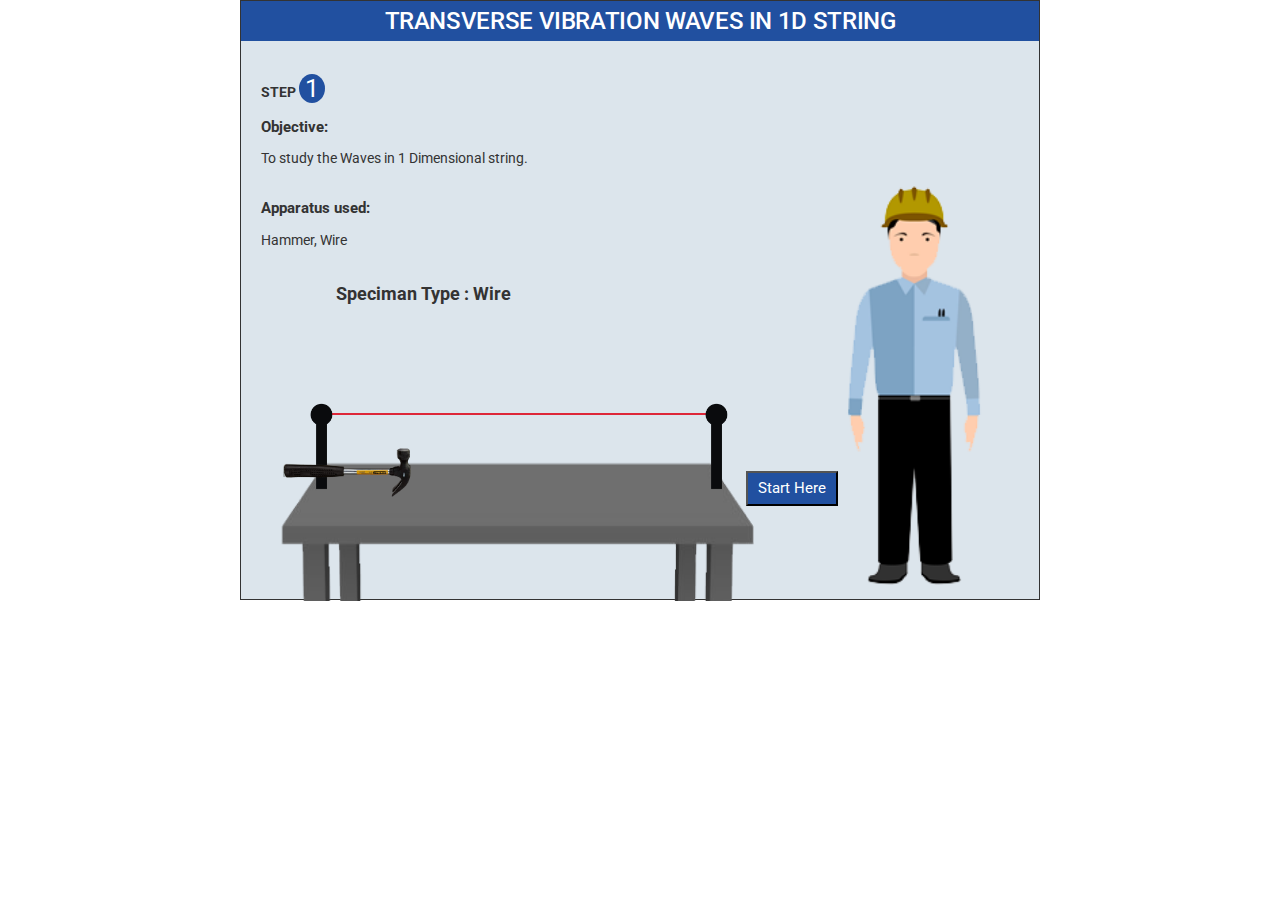
==== commit e32a60db: "Update index.html" ====
--- a/experiment/simulation/index.html
+++ b/experiment/simulation/index.html
@@ -61,7 +61,7 @@
 
             <p class="incanvas" style="font-size:15px;"><strong>Objective:</strong></p>
 
-            <p class="incanvas" style="font-size:14px;">To Determine the Vibration of Plates with Variable Thickness and Bounded Conditions.</p></br>
+            <p class="incanvas" style="font-size:14px;">To study the Waves in 1 Dimensional string.</p></br>
 
             <p class="incanvas" style="font-size:15px;"><strong>Apparatus used:</strong></p>
 
